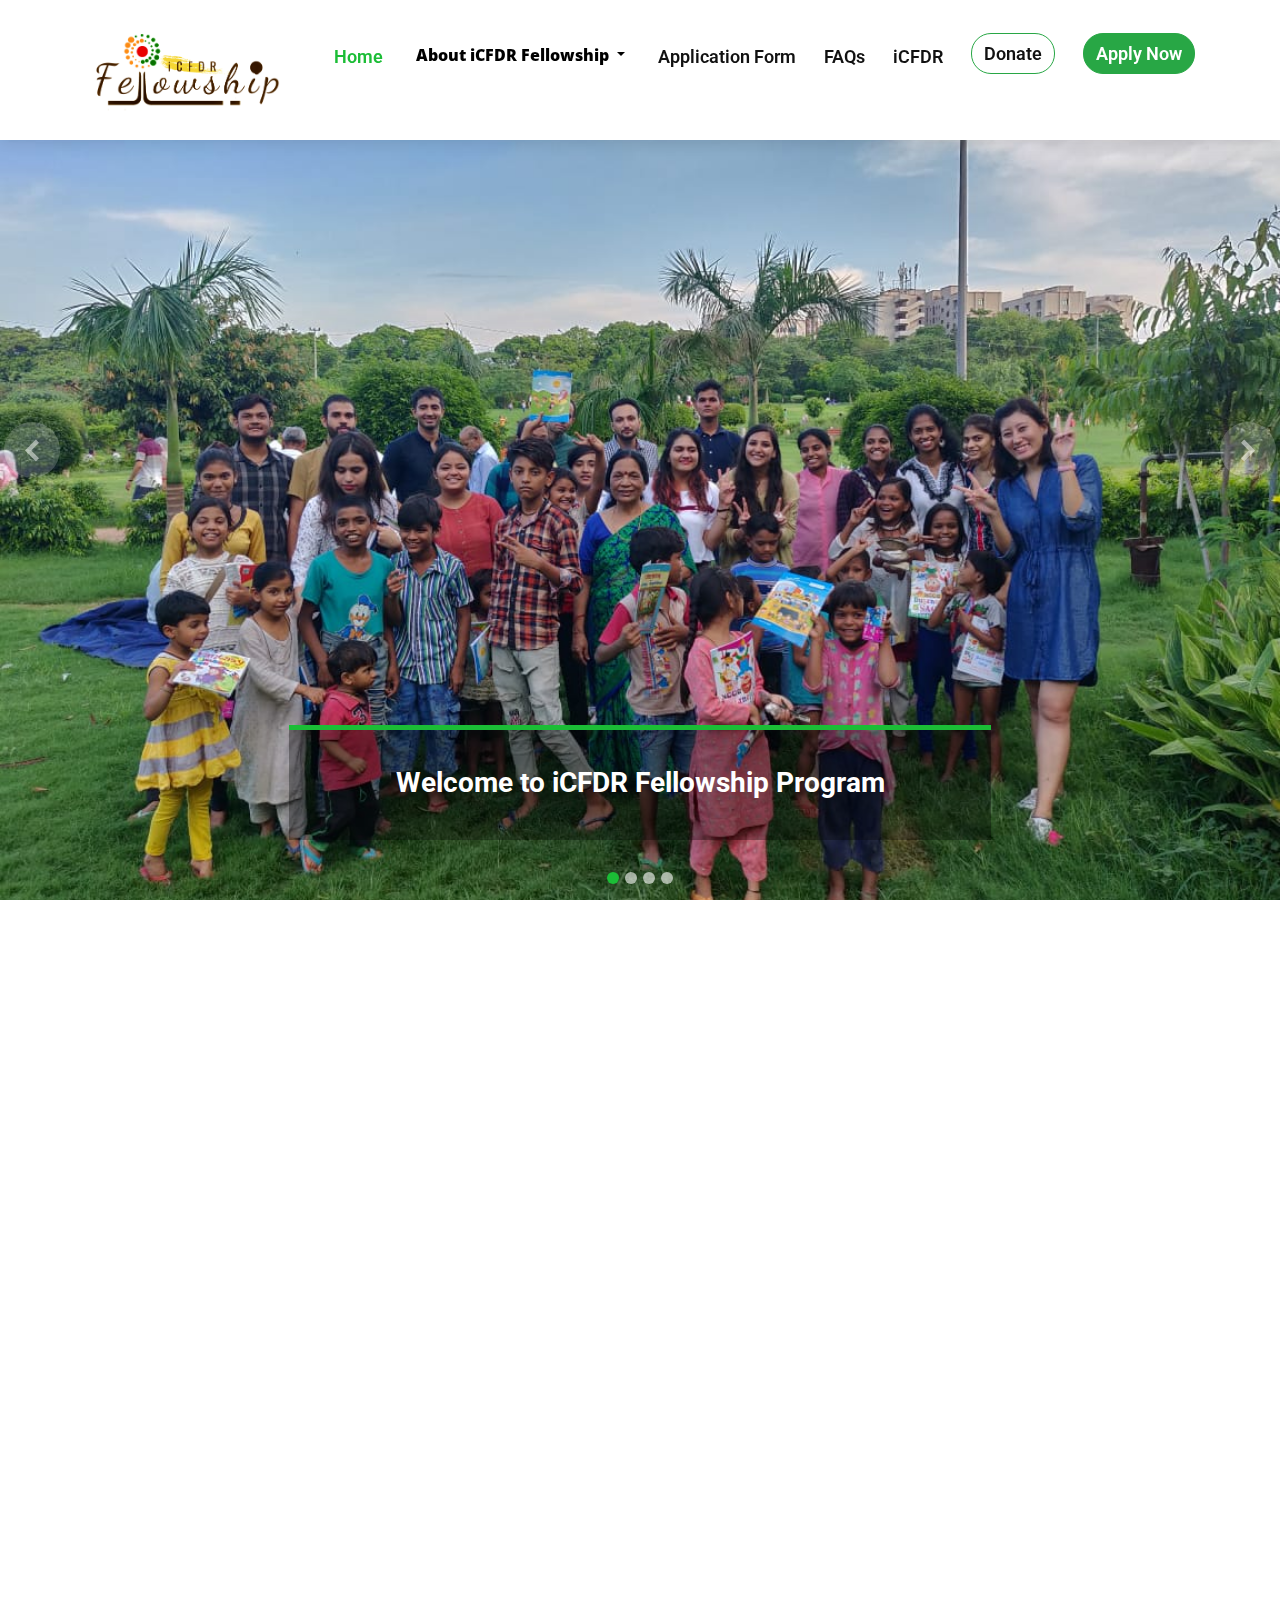
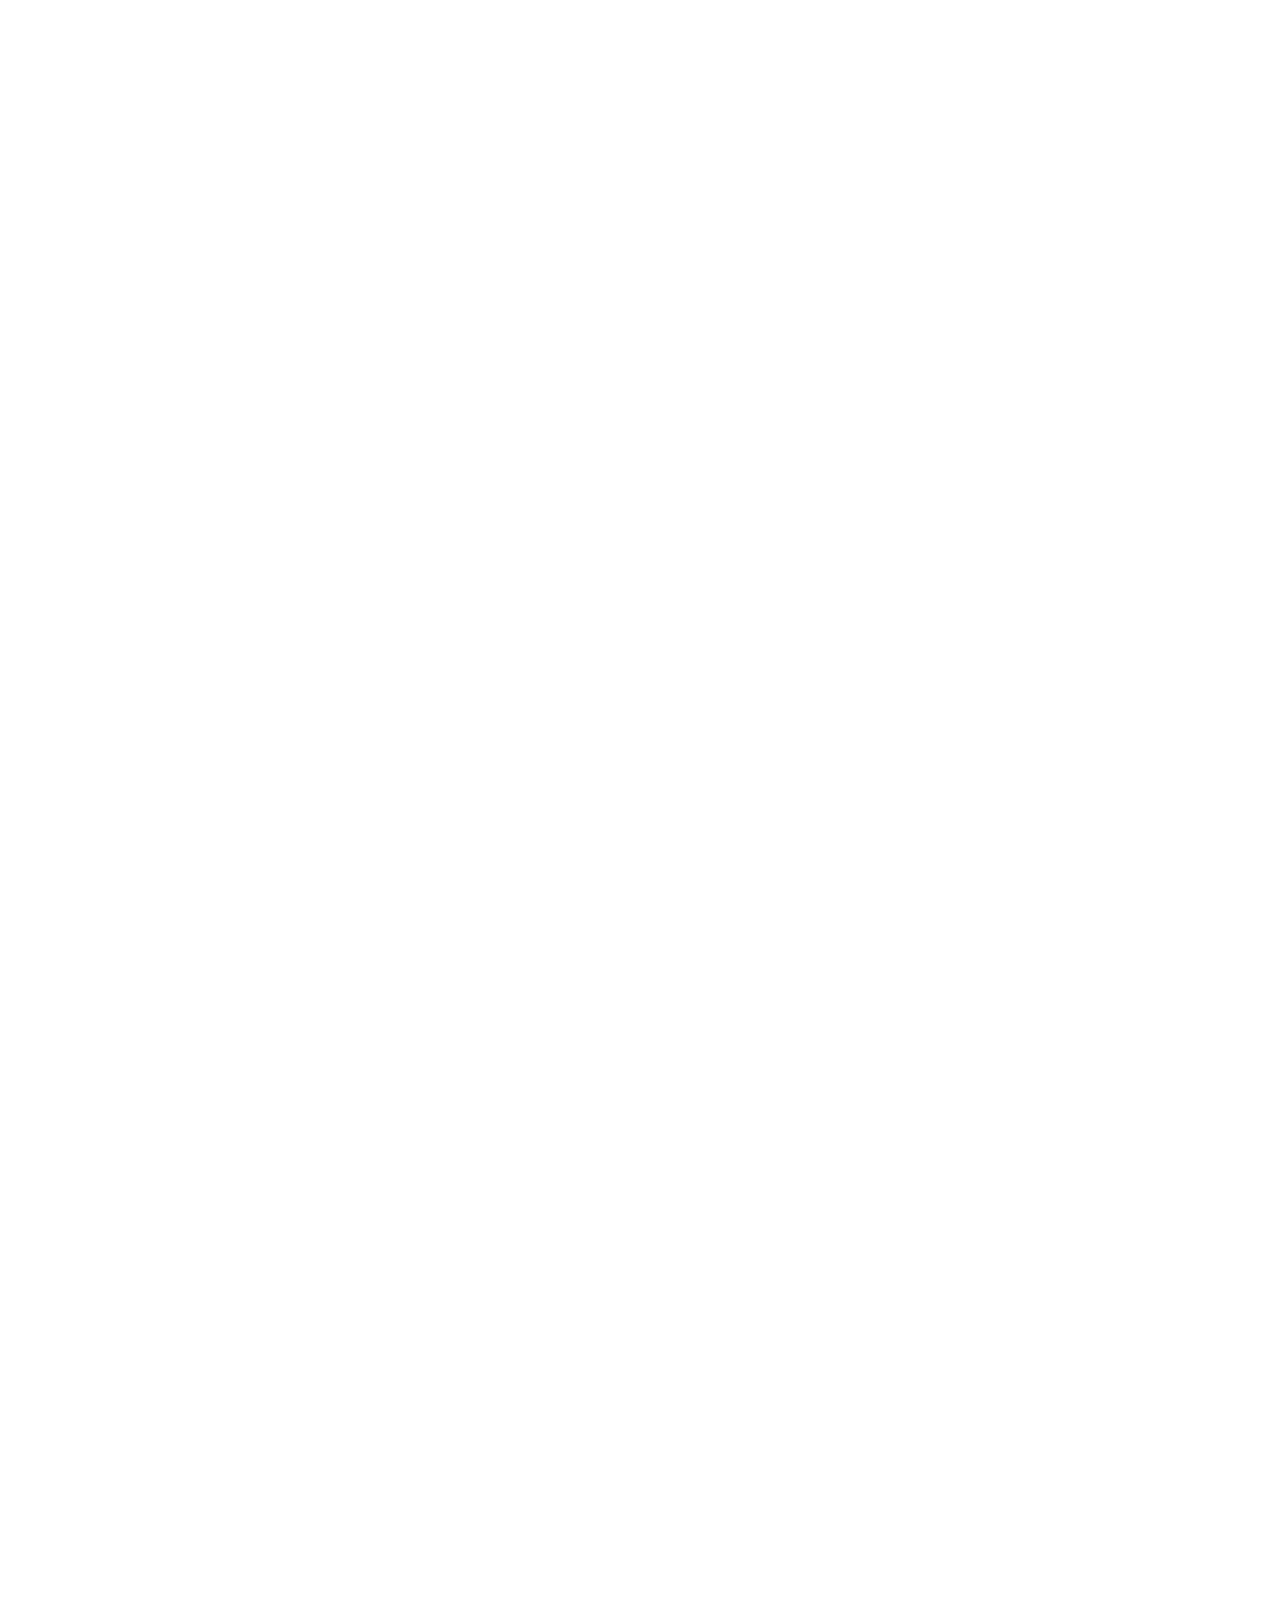
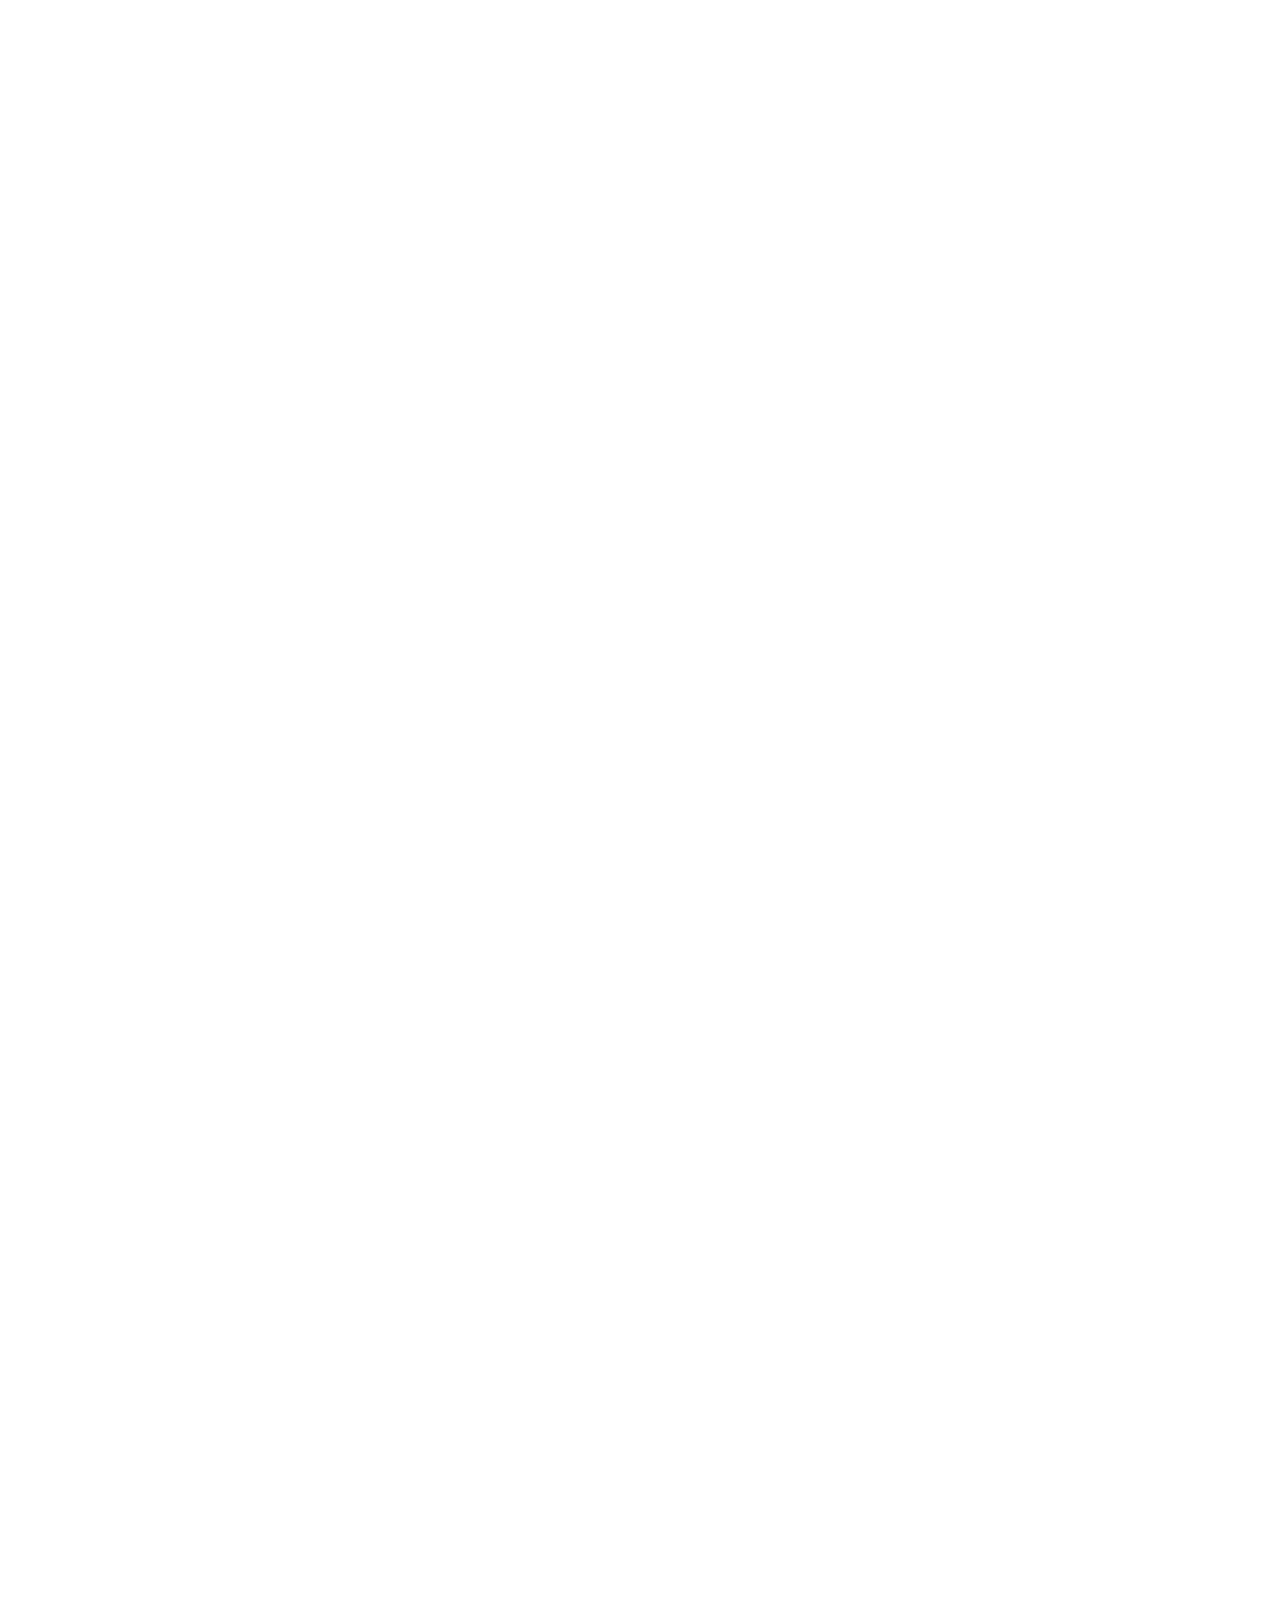
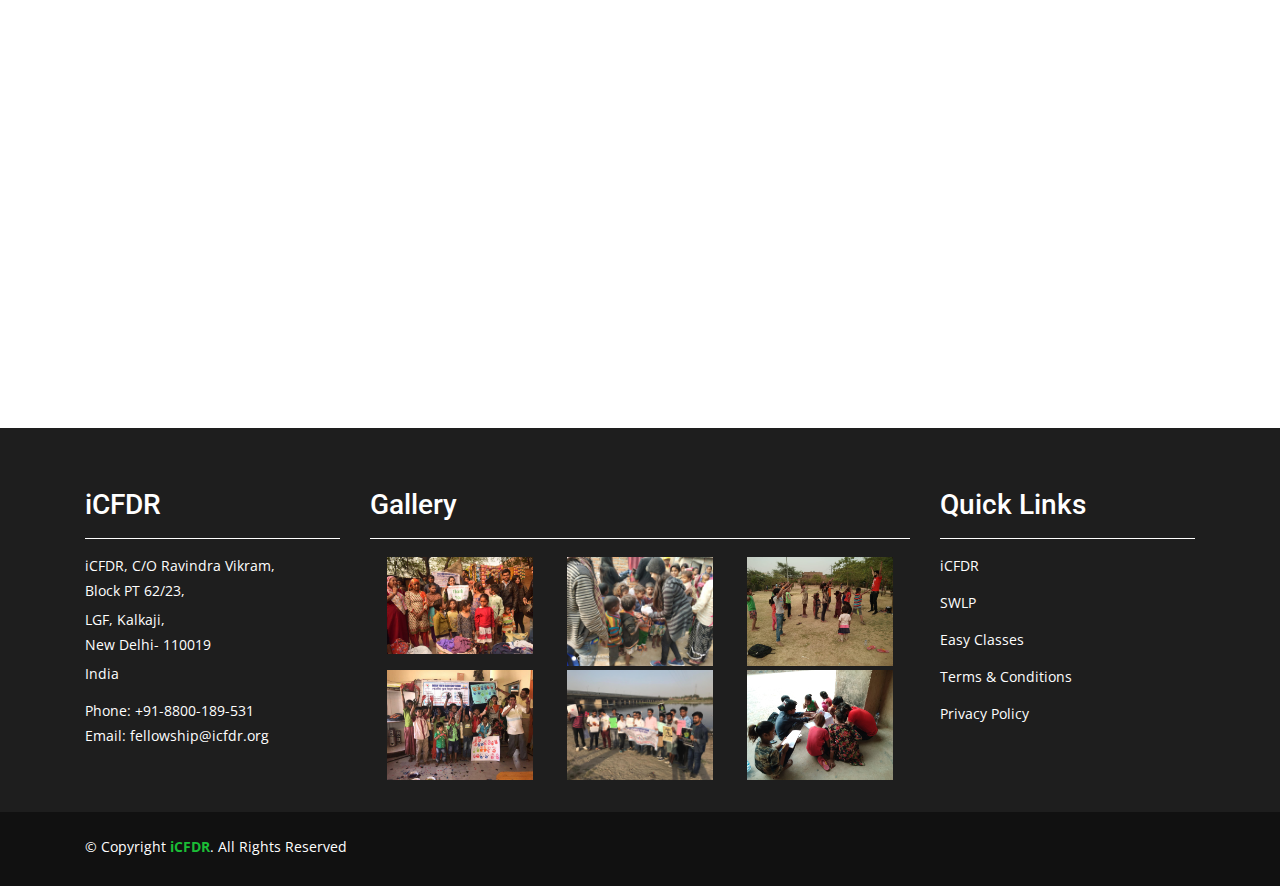
==== index.html @ 575a77e6 "Added anchor names for hyperlinking" ====
<!DOCTYPE html>
<html lang="en">

<head>
  <meta charset="utf-8">
  <meta content="width=device-width, initial-scale=1.0" name="viewport">

  <title>iCFDR Fellowship</title>
  <meta content="" name="descriptison">
  <meta content="" name="keywords">

  <!-- Favicons -->
  <link href="https://i.ibb.co/mSqZcq8/icon.png" rel="icon">
  <link href="assets/img/apple-touch-icon.png" rel="apple-touch-icon">

  <!-- Google Fonts -->
  <link
    href="https://fonts.googleapis.com/css?family=Open+Sans:300,300i,400,400i,600,600i,700,700i|Roboto:300,300i,400,400i,500,500i,600,600i,700,700i|Poppins:300,300i,400,400i,500,500i,600,600i,700,700i"
    rel="stylesheet">

  <!-- Vendor CSS Files -->
  <link href="assets/vendor/bootstrap/css/bootstrap.min.css" rel="stylesheet">
  <link href="assets/vendor/icofont/icofont.min.css" rel="stylesheet">
  <link href="assets/vendor/boxicons/css/boxicons.min.css" rel="stylesheet">
  <link href="assets/vendor/animate.css/animate.min.css" rel="stylesheet">
  <link href="assets/vendor/venobox/venobox.css" rel="stylesheet">
  <link href="assets/vendor/owl.carousel/assets/owl.carousel.min.css" rel="stylesheet">
  <link href="assets/vendor/aos/aos.css" rel="stylesheet">
  <link href="assets/vendor/remixicon/remixicon.css" rel="stylesheet">

  <!-- Template Main CSS File -->
  <link href="assets/css/style.css" rel="stylesheet">

  <script src="https://kit.fontawesome.com/182762e417.js" crossorigin="anonymous"></script>

  <!-- =======================================================
  * Template Name: Company - v2.1.0
  * Template URL: https://bootstrapmade.com/company-free-html-bootstrap-template/
  * Author: BootstrapMade.com
  * License: https://bootstrapmade.com/license/
  ======================================================== -->
</head>

<body>

  <!-- ======= Header ======= -->
  <header id="header" class="fixed-top">
    <div class="container d-flex align-items-center">


      <a href="index.html"><img src="./logos/logo.png"
          class="logo mr-auto img-fluid" style="height: 110px;"></img></a>

<span class="container" style="padding-top:25px;" id="apply_now_responsive">
       <a target="_blank" href="https://docs.google.com/forms/d/e/1FAIpQLScjmsFhGFSQAXRxg0xdZw5l-VmDMoYpfLx2IzyuXMkQI_7xFw/viewform"
        class="btn btn-success mb-4"
         style="color: white;
          border-radius: 20px;
    ">Apply Now <i class="fa fa-check" aria-hidden="true"></i></a>
     </span>
   
     <!-- Uncomment below if you prefer to use an image logo -->
      <!-- <a href="index.html" class="logo mr-auto"><img src="assets/img/logo.png" alt="" class="img-fluid"></a>-->

      <nav class="nav-menu d-none d-lg-block ml-auto">
        <ul>
          <li class="active"><a href="index.html">Home</a></li>
          <li class="responsive_pad">
            <div class="dropdown" id="drop_down">
              <button
              type="button"
              class="btn dropdown-toggle"
              data-toggle="dropdown"
            style="
            border-radius: 20px;
            margin-top: -5px;
            font-weight: 600;
            background: transparent;
            color: black;
            border: none;
            padding: 5px;
            "
              >
             <strong> About iCFDR Fellowship</strong>
             </button>
              <div class="dropdown-menu">
                <a class="dropdown-item" href="./why_be_a_fellow.html">About Fellowship</a>
                <a class="dropdown-item" href="./Team.html">Our Team</a>
           
              </div>
            </div>
          </li>
        
          <li><a href="form.html">Application Form</a></li>
          <li><a href="FAQs.html">FAQs</a></li>
          <li ><a href="about-icdfr.html" class="mb-3">iCFDR</a></li>
          <li class="responsive_pad"><a href="donate.html" class="btn btn-outline-success" style="border-radius: 20px; margin-top: -10px;" id="donate-nav-item">Donate</a></li>
          <li  class="responsive_pad1"><a target="_blank" href="https://docs.google.com/forms/d/e/1FAIpQLScjmsFhGFSQAXRxg0xdZw5l-VmDMoYpfLx2IzyuXMkQI_7xFw/viewform" class="btn btn-success mb-4" style="color: white; border-radius: 20px; margin-top: -10px;">Apply Now <i class="fa fa-arrow-right" aria-hidden="true"></i></a></li>
        
          <!-- <li><a href="contact.html">Contact</a></li> -->

        </ul>
      </nav>
      <!-- .nav-menu -->

      <!-- <div class="header-social-links">
        <a href="https://twitter.com/ICFDR" target="_blank" class="twitter"><i class="icofont-twitter"></i></a>
        <a href="https://www.youtube.com/ngoicfdr" target="_blank" class="youtube"><i class="icofont-youtube"></i></a>
        <a href="https://www.facebook.com/ngoICFDR" target="_blank" class="facebook"><i class="icofont-facebook"></i></a>
        <a href="https://www.linkedin.com/company/icfdr" target="_blank" class="linkedin"><i class="icofont-linkedin"></i></i></a>
      </div> -->

    </div>


  
   
      <!-- <div class="col m-auto text-center"><a target="_blank" href="https://docs.google.com/forms/d/e/1FAIpQLScjmsFhGFSQAXRxg0xdZw5l-VmDMoYpfLx2IzyuXMkQI_7xFw/viewform" class="btn btn-success px-4 py-2" style="color: white; border-radius: 20px;" >Apply Now <i class="fa fa-arrow-right" aria-hidden="true"></i></a></div>
 -->


  </header><!-- End Header -->
<style>
  h2{
    text-align: center;
  }
</style>
  <!-- ======= Hero Section ======= -->
  <section id="hero">
    <div id="heroCarousel" class="carousel slide carousel-fade" data-ride="carousel">

      <div class="carousel-inner" role="listbox">

        <!-- Slide 1 -->
        <div class="carousel-item active" style="background-image: url(assets/img/slide1.jpeg);">
          <div class="carousel-container">
            <div class="carousel-content animate__animated animate__fadeInUp">
              <p>
            <h2>  Welcome to iCFDR Fellowship Program</h2>


              </p>

            </div>
          </div>
        </div>

        <!-- Slide 2 -->
        <div class="carousel-item " style="background-image: url(assets/img/slide-2.jpeg);">
          <div class="carousel-container">
            <div class="carousel-content animate__animated animate__fadeInUp">

              <p>
             <h2>   Igniting Minds. Inspiring Actions.</h2>

              </p>

            </div>
          </div>
        </div>

        <!-- Slide 3 -->
        <div class="carousel-item " style="background-image: url(assets/img/slide3.jpeg);">
          <div class="carousel-container">
            <div class="carousel-content animate__animated animate__fadeInUp">

              <p>
              <h2>Be a Change Agent</h2>

              </p>

            </div>
          </div>
        </div>

        <!-- Slide 4 -->
        <div class="carousel-item " style="background-image: url(assets/img/slide4.jpeg);">
          <div class="carousel-container">
            <div class="carousel-content animate__animated animate__fadeInUp">

              <p>
              <h2>Join the Team Now</h2>

              </p>

            </div>
          </div>
        </div>

      </div>

      <a class="carousel-control-prev" href="#heroCarousel" role="button" data-slide="prev">
        <span class="carousel-control-prev-icon icofont-simple-left" aria-hidden="true"></span>
        <span class="sr-only">Previous</span>
      </a>

      <a class="carousel-control-next" href="#heroCarousel" role="button" data-slide="next">
        <span class="carousel-control-next-icon icofont-simple-right" aria-hidden="true"></span>
        <span class="sr-only">Next</span>
      </a>

      <ol class="carousel-indicators" id="hero-carousel-indicators"></ol>

    </div>
  </section><!-- End Hero -->

  <main id="main">
    <style>
      h3,
      h2:hover {
        transition-duration: 0.4s;
        color: #2ae149;
      }

      .text-li:hover {
        transition-duration: 0.4s;
        background-color: #2ae149;
        color: #fff;
        border-radius: 15px;

      }
    </style>
    <!-- ======= About Us Section ======= -->
    <section id="about-us" class="about-us">
      <div class="container" data-aos="fade-up">

        <div class="section-title">
          <h2>WHAT DOES THE FELLOWSHIP DEMAND FROM YOU?</strong></h2>
        </div>

        <div class="row content">
        
          <div class="col pt-4 pt-lg-0" data-aos="fade-left" s>

            <ul>
              <li class="text-li">
                <i class="ri-check-double-line"></i>

                Should be able to exclusively allocate at least 12 hours in a week- 7 hours on the weekends (3.5 hours
                on each day), and the remaining 5 hours can be flexibly distributed throughout the weekdays (Monday to
                Friday)
              </li>
              <li class="text-li"><i class="ri-check-double-line"></i>Should be able to deal empathetically and
                compassionately with all the kids, by creating a non-judgemental and positive learning environment.
              </li>
              <li class="text-li"><i class="ri-check-double-line"></i>Should be able to carefully analyse the psychology
                of the children.</li>

              <li class="text-li"><i class="ri-check-double-line"></i>Should go beyond textbook teaching, by encouraging
                the children to think creatively.
              </li>

              <li class="text-li"><i class="ri-check-double-line"></i>Should teach the children important life skills
                and soft skills to make them better and self-reliant individuals contributing positively to society.
                (Aiming at holistic development of the children)
              </li>

            </ul>
            <p class="font-italic">

            </p>
          </div>
        </div>

      </div>
    </section><!-- End About Us Section -->

    <!-- ======= Selection Process Section ======= -->
    <section id="selection" class="about-us">
      <div class="container" data-aos="fade-up">

        <div class="section-title">
          <h2>SELECTION PROCESS</strong></h2>
        </div>

        <div class="container-selection-process">
          <ol class="step-list">
            <li class="step-list__item">
              <div class="step-list__item__inner">
                <div class="content">
                  <div class="body">
                    <h2><a name="eligibility">Eligibility</a></h2>
                    <p>Final year of graduation degree & after graduation in any discipline from a recognized
                      university.</p>
                    <p>Location - Delhi</p>
                    <p>Age - 21 to 32 years</p>
                  </div>

                  <div class="icon">
                    <!-- <i class="fa fa-book card-img-top text-success" style="font-size: 75px; padding-right: 10px;"></i> -->
                    <!-- <img src="https://s3-us-west-2.amazonaws.com/s.cdpn.io/13060/check-circle.svg" alt="Check" /> -->

                    <img src="./gif/book.gif" alt="">
                  </div>
                </div>
              </div>
            </li>
            <li class="step-list__item">
              <div class="step-list__item__inner">
                <div class="content">
                  <div class="body">
                    <h2>Submission of online form</h2>
                    <p>You are expected to fill the fellowship program form and submit it with a detailed resume along
                      with a two minutes long clip of yourself explaining why you want to become a fellow. Make sure you
                      express yourself thoroughly in the form, this helps us filter out the best and the most deserving
                      candidates.</p>
                  </div>

                  <div class="icon">
                    <!-- <i class="fa fa-internet-explorer card-img-top text-success" aria-hidden="true" style="font-size: 75px;"></i> -->

                    <!-- <img src="https://s3-us-west-2.amazonaws.com/s.cdpn.io/13060/mail_outline_copy.svg" alt="Check" /> -->
                    <img src="./gif/globe.gif" alt="">
                  </div>
                </div>
              </div>
            </li>
            <li class="step-list__item">
              <div class="step-list__item__inner">
                <div class="content">
                  <div class="body">
                    <h2>Telephonic Interview</h2>
                    <p>Telephonic Interview Based on application submitted, if you are shortlisted,you will
                      receive a confirmation mail for the next stage, i.e. the telephonic interview. You may be asked to
                      switch to either voice call or video call, depending on the demands of the situation.</p>
                  </div>

                  <div class="icon">
                    <!-- <i class="fas fa-phone-alt" style="font-size: 75px;"></i> -->
                    <!-- <img src="https://s3-us-west-2.amazonaws.com/s.cdpn.io/13060/graph.svg" alt="Check" /> -->
                    <img src="./gif/phonelink-ring.gif" alt="">
                  </div>
                </div>
              </div>
            </li>
            <li class="step-list__item">
              <div class="step-list__item__inner">
                <div class="content">
                  <div class="body">
                    <h2>On field test</h2>
                    <p>The candidates shortlisted from the interview process will be invited to perform an on field test
                      to observe their interaction with the kids and examine their capabilities.</p>
                  </div>

                  <div class="icon">
                    <!-- <img src="https://s3-us-west-2.amazonaws.com/s.cdpn.io/13060/calendar.svg" alt="Check" /> -->
                    <img src="./gif/place-marker.gif" alt="">
                  </div>
                </div>
              </div>
            </li>
            <li class="step-list__item">
              <div class="step-list__item__inner">
                <div class="content">
                  <div class="body">
                    <h2>Final Round</h2>
                    <p>The final round will be a personal meeting with the Chief Mentor and Founder of iCFDR.</p>
                  </div>

                  <div class="icon">
                    <img src="./gif/guarantee.gif" alt="">
                    <!-- <img src="https://s3-us-west-2.amazonaws.com/s.cdpn.io/13060/heart.svg" alt="Check" /> -->
                  </div>
                </div>
              </div>
            </li>
            <li class="step-list__item">
              <div class="step-list__item__inner">
                <div class="content">
                  <div class="body">
                    <h2>On Boarding</h2>
                    <p>The candidates who clear all the above stated stages and are found to be suitable for the
                      position will be put on board and officially be selected as a fellow</p>
                  </div>

                  <div class="icon">
                    <!-- <img src="https://s3-us-west-2.amazonaws.com/s.cdpn.io/13060/heart.svg" alt="Check" /> -->
                    <img src="./gif/flag.gif" alt="">
                  </div>
                </div>
              </div>
            </li>
          </ol>
        </div>
    </section><!-- End Selection Process Section -->


    <section id="about-us" class="about-us">
      <div class="container" data-aos="fade-up">

        <div class="section-title">
          <h2>Founder's Message</strong></h2>
        </div>

        <div class="row content">
          <div class="col-lg-6 text-center d-flex align-items-center" data-aos="fade-right">
            <div>
              <img class="img-fluid rounded-circle mb-3" src="https://easyclasses.icfdr.org/static/images/founder.webp"
                style="width: 70%;" alt="founder of icfdr">
              <p><i>Founder of iCFDR</i></p>
            </div>

          </div>
          <div class="col-lg-6 pt-4 pt-lg-0" data-aos="fade-left">
            <style>
              .founder-text p {
                text-align: justify;
              }

              .founder-text:hover {
                transition-duration: 0.4s;
                border-radius: 5px;

              }
            </style>
            <div class="text-justify founder-text">
              <p>The idea initially was to dedicate my life to working on the rural-urban divide, which has gradually
                evolved. Now finding its anchor in pockets of disparity in urban centers, research and humanitarian
                work. That being said, iCFDR has grown by leaps and bounds. </p>
              <p>iCFDR was formed to ensure that those at disadvantage don't give up their rights due to their
                socio-economic background. In an extension of our Easy Classes, in slums of Delhi, we have carefully
                planned the iCFDR Fellowship. The program is suited for both working professionals and students
                motivated to be change agents, to contribute towards a more equal society, and build a brighter future.
              </p>
              <p>Keeping in mind the changing dynamics in society and also ensuring fellows have balanced lives, the
                program is rooted in our ethos of promoting volunteerism. We are very grateful for the love and support
                from everyone who all have made the efforts at iCFDR possible.</p>
              <p>If you are willing and passionate, please fill the application in our strive for a better society and
                become a social change maker.</p>
              <p>Best wishes and regards,</p>
              <p>Adv Ravindra Vikram</p>
            </div>
          </div>
        </div>
    </section>






  </main><!-- End #main -->

  <!-- ======= Footer ======= -->
  <footer id="footer">

    <div class="footer-top">
      <div class="container">
        <div class="row">

          <div class="col-lg-3">
            <h3 class="text-white">iCFDR</h3>
            <hr>
            <p class="mb-1">
              iCFDR, C/O Ravindra Vikram,
            </p>
            <p class="mb-2">Block PT 62/23,</p>
              <p class="mb-1"> LGF, Kalkaji, 
              </p><p class="mb-2"> New Delhi- 110019</p>
              <p>
                India
              </p>
              <p class="mb-1">
                Phone: +91-8800-189-531
              </p> 
              <p>
                Email: fellowship@icfdr.org
              </p>
            </p>
          
           
          </div>
           <!--Gallery-->
        <div class="col" style="margin: 0 auto;">
          <h3 class="text-white">Gallery</h3>
          <hr>
          <div class="container">
            <div class="row">
         <div class="col-md-4" >
         <img class="img-fluid" src="./footer-imgs/f2.jpg" style="padding:2px;" />
         </div>
         <div class="col-md-4">
          <img class="img-fluid" src="./footer-imgs/f2.jpeg" style="padding:2px;" />
          </div>
          <div class="col-md-4">
            <img class="img-fluid" src="./footer-imgs/f5.jpeg" style="padding:2px;" />
            </div>
            </div>
            <div class="row">
              <div class="col-md-4">
              <img class="img-fluid" src="./footer-imgs/f3.jpg" style="padding:2px;" />
              </div>
              <div class="col-md-4">
               <img class="img-fluid" src="./footer-imgs/f4.jpg" style="padding:2px;" />
               </div>

               <div class="col-md-4">
                <img class="img-fluid" src="./footer-imgs/f7.jpeg" style="padding:2px;" />
                </div>
                 </div>
                 
          </div>
          </div>
          <div class="col-lg-3">
            <h3 class="text-white">Quick Links</h3>
            <hr>
            
              <p>
                <a class="text-white" href="https://icfdr.org/">iCFDR</a>
              </p>
              <p>
                <a class="text-white" href="https://swlp.icfdr.org/">SWLP</a>
              </p>
              <p>
                <a class="text-white" href="http://easyclasses.icfdr.org/">Easy Classes</a>
              </p>
              <p>
                <a class="text-white" href="Terms-Conditions.html">Terms & Conditions</a>
              </p>
              <p>
                <a class="text-white" href="Privacy-Policy.html">Privacy Policy</a>
              </p>
          
            
            
            
          </div>
        
        </div>
      </div>
    </div>

    <div class="container d-md-flex py-4">

      <div class="mr-md-auto text-center text-md-left">
        <div class="copyright">
          &copy; Copyright <strong><span><a href="https://icfdr.org">iCFDR</a></span></strong>. All Rights Reserved
        </div>
        <div class="credits">
          <!-- All the links in the footer should remain intact. -->
          <!-- You can delete the links only if you purchased the pro version. -->
          <!-- Licensing information: https://bootstrapmade.com/license/ -->
          <!-- Purchase the pro version with working PHP/AJAX contact form: https://bootstrapmade.com/company-free-html-bootstrap-template/ -->

        </div>
      </div>
      <!-- <div class="social-links text-center text-md-right pt-3 pt-md-0">
        <a href="https://twitter.com/ICFDR" target="_blank" class="twitter"><i class="icofont-twitter"></i></a>
        <a href="https://www.youtube.com/ngoicfdr" target="_blank" class="youtube"><i class="icofont-youtube"></i></a>
        <a href="https://www.facebook.com/ngoICFDR" target="_blank" class="facebook"><i
            class="icofont-facebook"></i></a>
        <a href="https://www.linkedin.com/company/icfdr" target="_blank" class="linkedin"><i
            class="icofont-linkedin"></i></i></a>
            <a href=" https://www.instagram.com/icfdrfellowship 
            " target="_blank" class="instagram"><i
              class="icofont-instagram"></i></i></a>
      </div> -->
    </div>
  </footer><!-- End Footer -->
  

  <a href="#" class="back-to-top back-to-top-icon ml-4"><i class="icofont-simple-up"></i></a>
  <a href=" https://twitter.com/icfdrfellowship " target="_blank" class="twitter social-icon social-icon-twitter"><i class="icofont-twitter"></i></a>
  <a href="https://www.youtube.com/ngoicfdr" target="_blank" class="youtube social-icon social-icon-youtube"><i class="icofont-youtube"></i></a>
  <a href="https://m.facebook.com/icfdrfellowship/" target="_blank" class="facebook social-icon social-icon-fb"><i class="icofont-facebook"></i></a>
  <a href="https://www.linkedin.com/company/icfdr" target="_blank" class="linkedin social-icon social-icon-linkedin"><i class="icofont-linkedin"></i></i></a>
  <a href=" https://www.instagram.com/icfdrfellowship" target="_blank" class="instagram social-icon social-icon-instagram"><i class="icofont-instagram"></i></i></a>
  


  <!-- Vendor JS Files -->
  <script src="assets/vendor/jquery/jquery.min.js"></script>
  <script src="assets/vendor/bootstrap/js/bootstrap.bundle.min.js"></script>
  <script src="assets/vendor/jquery.easing/jquery.easing.min.js"></script>
  <script src="assets/vendor/php-email-form/validate.js"></script>
  <script src="assets/vendor/jquery-sticky/jquery.sticky.js"></script>
  <script src="assets/vendor/isotope-layout/isotope.pkgd.min.js"></script>
  <script src="assets/vendor/venobox/venobox.min.js"></script>
  <script src="assets/vendor/waypoints/jquery.waypoints.min.js"></script>
  <script src="assets/vendor/owl.carousel/owl.carousel.min.js"></script>
  <script src="assets/vendor/aos/aos.js"></script>

  <!-- Template Main JS File -->
  <script src="assets/js/main.js"></script>

</body>

</html>
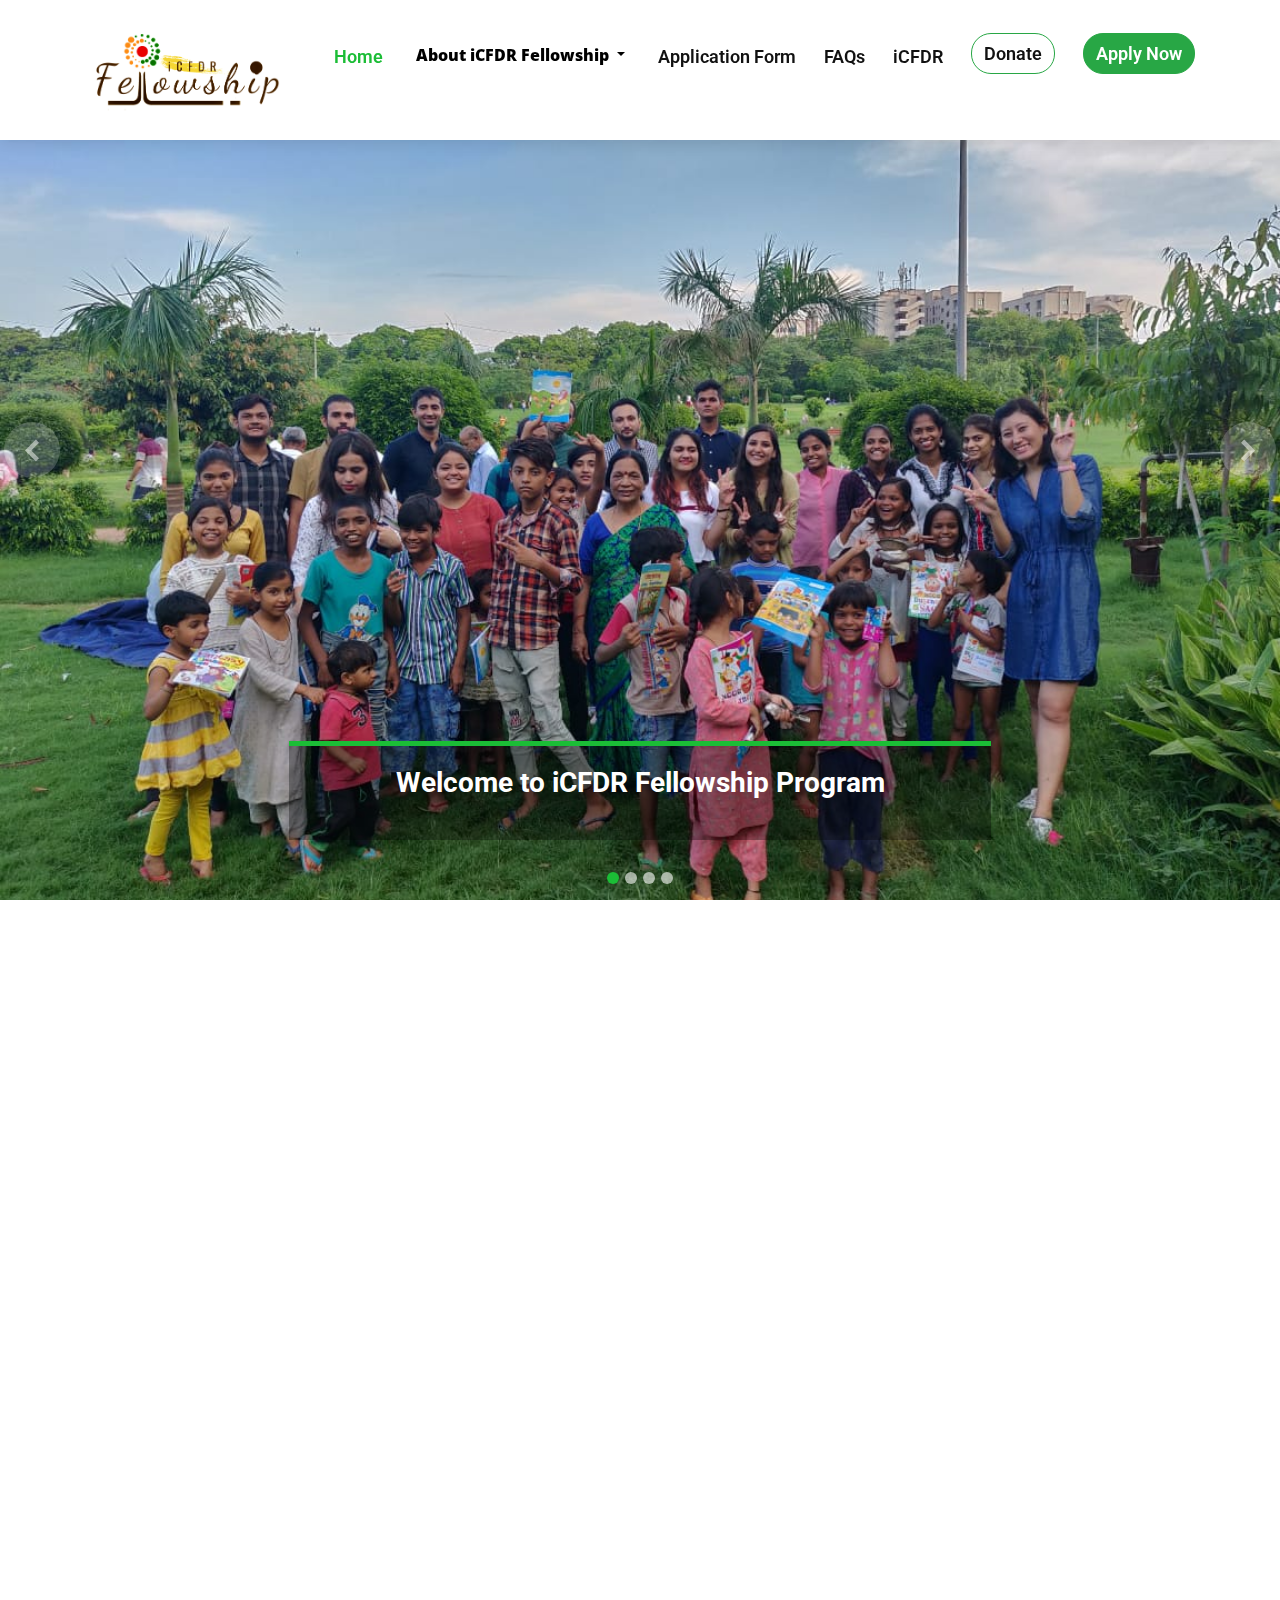
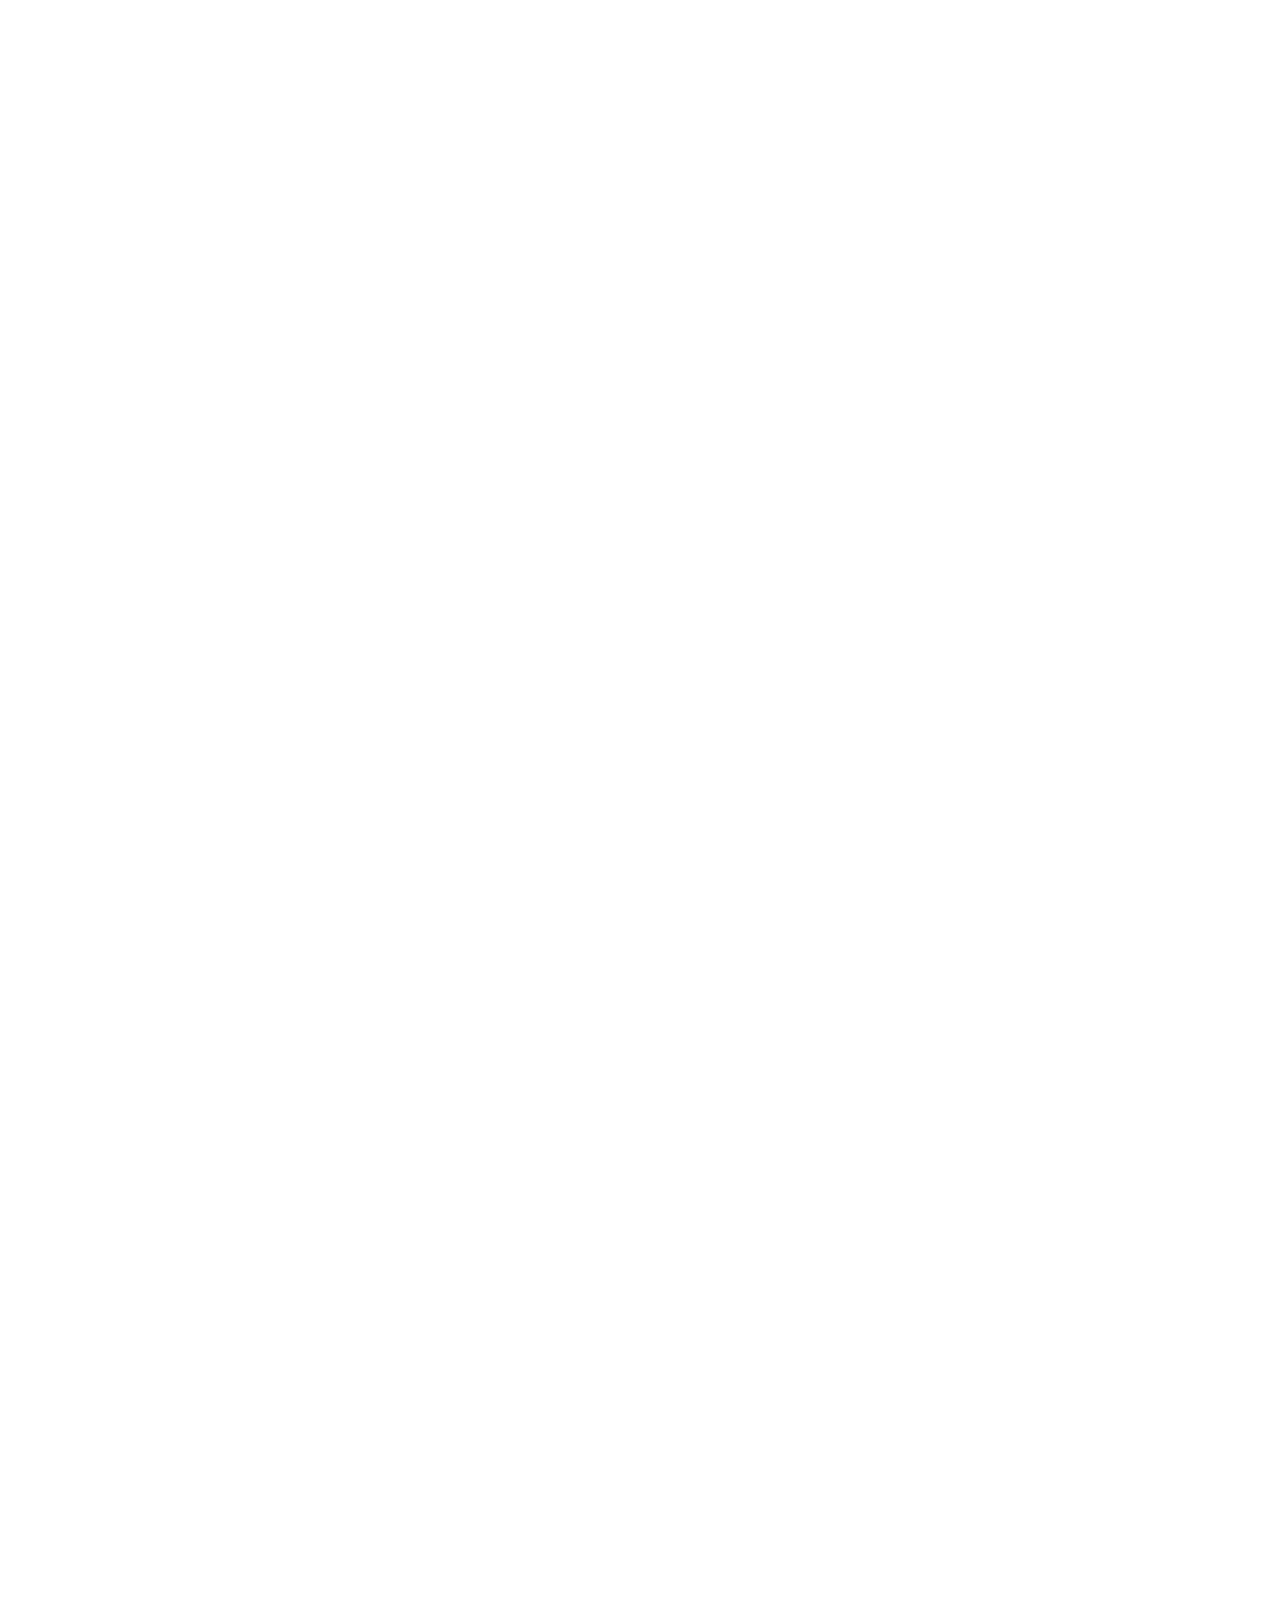
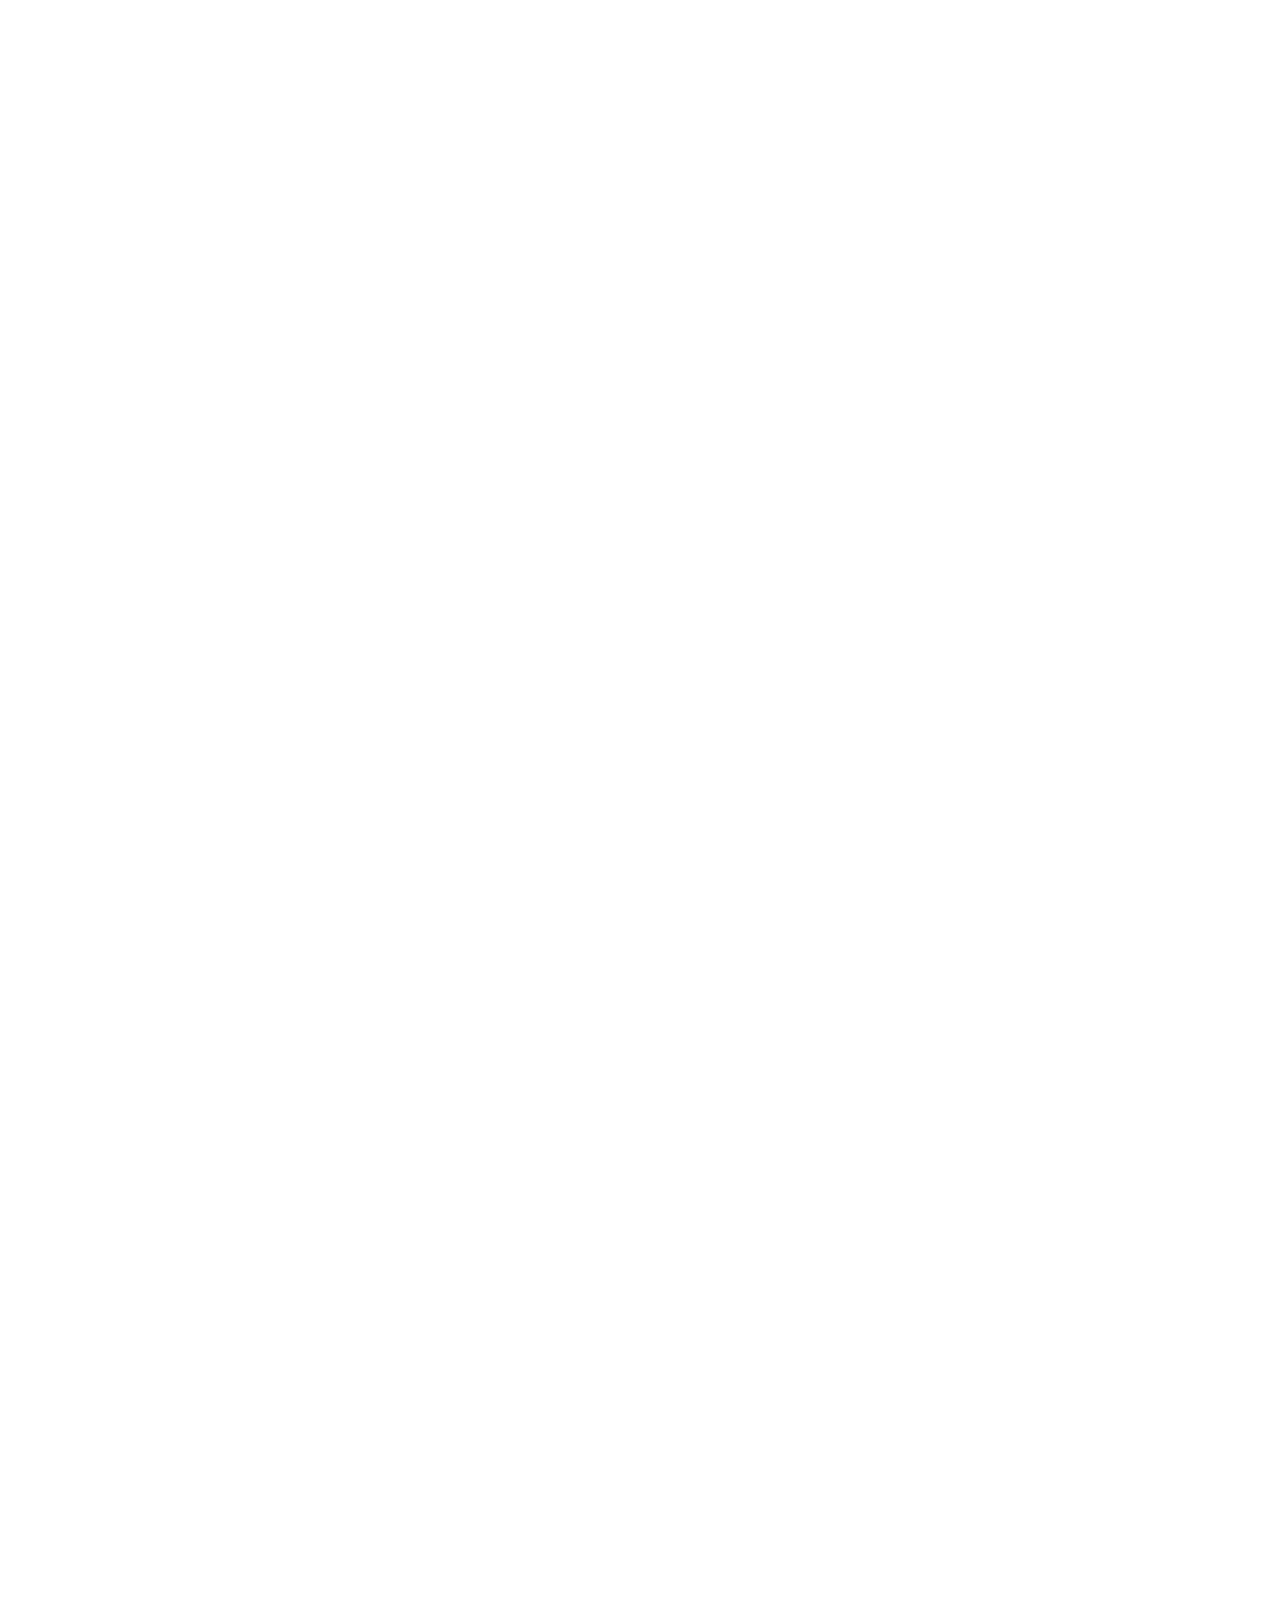
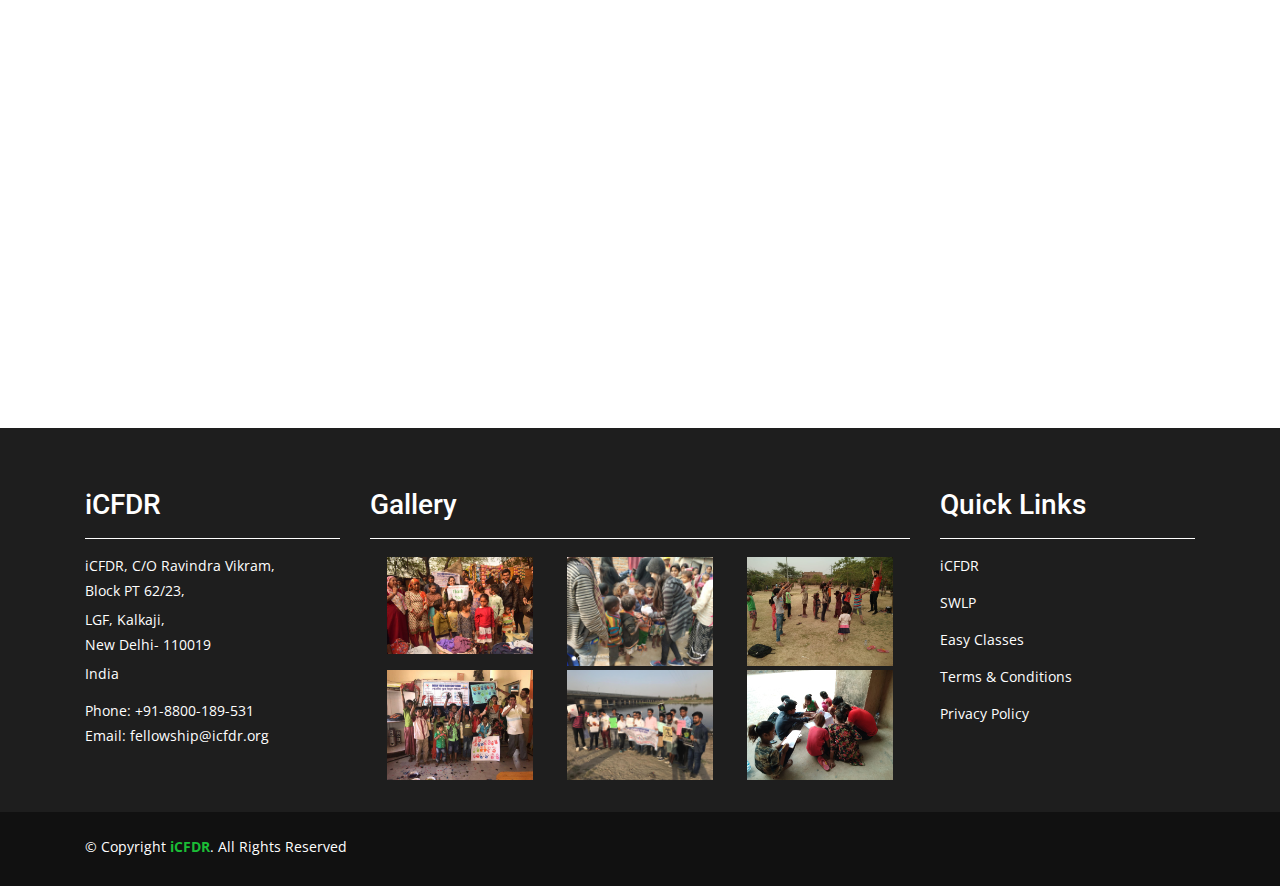
==== commit 4558f05f: "icon is removed" ====
--- a/index.html
+++ b/index.html
@@ -1,510 +1,599 @@
 <!DOCTYPE html>
 <html lang="en">
-
-<head>
-  <meta charset="utf-8">
-  <meta content="width=device-width, initial-scale=1.0" name="viewport">
-
-  <title>iCFDR Fellowship</title>
-  <meta content="" name="descriptison">
-  <meta content="" name="keywords">
-
-  <!-- Favicons -->
-  <link href="https://i.ibb.co/mSqZcq8/icon.png" rel="icon">
-  <link href="assets/img/apple-touch-icon.png" rel="apple-touch-icon">
-
-  <!-- Google Fonts -->
-  <link
-    href="https://fonts.googleapis.com/css?family=Open+Sans:300,300i,400,400i,600,600i,700,700i|Roboto:300,300i,400,400i,500,500i,600,600i,700,700i|Poppins:300,300i,400,400i,500,500i,600,600i,700,700i"
-    rel="stylesheet">
-
-  <!-- Vendor CSS Files -->
-  <link href="assets/vendor/bootstrap/css/bootstrap.min.css" rel="stylesheet">
-  <link href="assets/vendor/icofont/icofont.min.css" rel="stylesheet">
-  <link href="assets/vendor/boxicons/css/boxicons.min.css" rel="stylesheet">
-  <link href="assets/vendor/animate.css/animate.min.css" rel="stylesheet">
-  <link href="assets/vendor/venobox/venobox.css" rel="stylesheet">
-  <link href="assets/vendor/owl.carousel/assets/owl.carousel.min.css" rel="stylesheet">
-  <link href="assets/vendor/aos/aos.css" rel="stylesheet">
-  <link href="assets/vendor/remixicon/remixicon.css" rel="stylesheet">
-
-  <!-- Template Main CSS File -->
-  <link href="assets/css/style.css" rel="stylesheet">
-
-  <script src="https://kit.fontawesome.com/182762e417.js" crossorigin="anonymous"></script>
-
-  <!-- =======================================================
+  <head>
+    <meta charset="utf-8" />
+    <meta content="width=device-width, initial-scale=1.0" name="viewport" />
+
+    <title>iCFDR Fellowship</title>
+    <meta content="" name="descriptison" />
+    <meta content="" name="keywords" />
+
+    <!-- Favicons -->
+    <link href="https://i.ibb.co/mSqZcq8/icon.png" rel="icon" />
+    <link href="assets/img/apple-touch-icon.png" rel="apple-touch-icon" />
+
+    <!-- Google Fonts -->
+    <link
+      href="https://fonts.googleapis.com/css?family=Open+Sans:300,300i,400,400i,600,600i,700,700i|Roboto:300,300i,400,400i,500,500i,600,600i,700,700i|Poppins:300,300i,400,400i,500,500i,600,600i,700,700i"
+      rel="stylesheet"
+    />
+
+    <!-- Vendor CSS Files -->
+    <link
+      href="assets/vendor/bootstrap/css/bootstrap.min.css"
+      rel="stylesheet"
+    />
+    <link href="assets/vendor/icofont/icofont.min.css" rel="stylesheet" />
+    <link href="assets/vendor/boxicons/css/boxicons.min.css" rel="stylesheet" />
+    <link href="assets/vendor/animate.css/animate.min.css" rel="stylesheet" />
+    <link href="assets/vendor/venobox/venobox.css" rel="stylesheet" />
+    <link
+      href="assets/vendor/owl.carousel/assets/owl.carousel.min.css"
+      rel="stylesheet"
+    />
+    <link href="assets/vendor/aos/aos.css" rel="stylesheet" />
+    <link href="assets/vendor/remixicon/remixicon.css" rel="stylesheet" />
+
+    <!-- Template Main CSS File -->
+    <link href="assets/css/style.css" rel="stylesheet" />
+
+    <script
+      src="https://kit.fontawesome.com/182762e417.js"
+      crossorigin="anonymous"
+    ></script>
+
+    <!-- =======================================================
   * Template Name: Company - v2.1.0
   * Template URL: https://bootstrapmade.com/company-free-html-bootstrap-template/
   * Author: BootstrapMade.com
   * License: https://bootstrapmade.com/license/
   ======================================================== -->
-</head>
-
-<body>
-
-  <!-- ======= Header ======= -->
-  <header id="header" class="fixed-top">
-    <div class="container d-flex align-items-center">
-
-
-      <a href="index.html"><img src="./logos/logo.png"
-          class="logo mr-auto img-fluid" style="height: 110px;"></img></a>
-
-<span class="container" style="padding-top:25px;" id="apply_now_responsive">
-       <a target="_blank" href="https://docs.google.com/forms/d/e/1FAIpQLScjmsFhGFSQAXRxg0xdZw5l-VmDMoYpfLx2IzyuXMkQI_7xFw/viewform"
-        class="btn btn-success mb-4"
-         style="color: white;
-          border-radius: 20px;
-    ">Apply Now <i class="fa fa-check" aria-hidden="true"></i></a>
-     </span>
-   
-     <!-- Uncomment below if you prefer to use an image logo -->
-      <!-- <a href="index.html" class="logo mr-auto"><img src="assets/img/logo.png" alt="" class="img-fluid"></a>-->
-
-      <nav class="nav-menu d-none d-lg-block ml-auto">
-        <ul>
-          <li class="active"><a href="index.html">Home</a></li>
-          <li class="responsive_pad">
-            <div class="dropdown" id="drop_down">
-              <button
-              type="button"
-              class="btn dropdown-toggle"
-              data-toggle="dropdown"
-            style="
-            border-radius: 20px;
-            margin-top: -5px;
-            font-weight: 600;
-            background: transparent;
-            color: black;
-            border: none;
-            padding: 5px;
-            "
+  </head>
+
+  <body>
+    <!-- ======= Header ======= -->
+    <header id="header" class="fixed-top">
+      <div class="container d-flex align-items-center">
+        <a href="index.html"
+          ><img
+            src="./logos/logo.png"
+            class="logo mr-auto img-fluid"
+            style="height: 110px;"
+        /></a>
+
+        <span
+          class="container"
+          style="padding-top: 25px;"
+          id="apply_now_responsive"
+        >
+          <a
+            target="_blank"
+            href="https://docs.google.com/forms/d/e/1FAIpQLScjmsFhGFSQAXRxg0xdZw5l-VmDMoYpfLx2IzyuXMkQI_7xFw/viewform"
+            class="btn btn-success mb-4"
+            style="color: white; border-radius: 20px;"
+            >Apply Now <i class="fa fa-check" aria-hidden="true"></i
+          ></a>
+        </span>
+
+        <!-- Uncomment below if you prefer to use an image logo -->
+        <!-- <a href="index.html" class="logo mr-auto"><img src="assets/img/logo.png" alt="" class="img-fluid"></a>-->
+
+        <nav class="nav-menu d-none d-lg-block ml-auto">
+          <ul>
+            <li class="active"><a href="index.html">Home</a></li>
+            <li class="responsive_pad">
+              <div class="dropdown" id="drop_down">
+                <button
+                  type="button"
+                  class="btn dropdown-toggle"
+                  data-toggle="dropdown"
+                  style="
+                    border-radius: 20px;
+                    margin-top: -5px;
+                    font-weight: 600;
+                    background: transparent;
+                    color: black;
+                    border: none;
+                    padding: 5px;
+                  "
+                >
+                  <strong> About iCFDR Fellowship</strong>
+                </button>
+                <div class="dropdown-menu">
+                  <a class="dropdown-item" href="./why_be_a_fellow.html"
+                    >About Fellowship</a
+                  >
+                  <a class="dropdown-item" href="./join-team.html">Our Team</a>
+                </div>
+              </div>
+            </li>
+
+            <li><a href="ApplyNow.html">Application Form</a></li>
+            <li><a href="FAQs.html">FAQs</a></li>
+            <li><a href="about-icdfr.html" class="mb-3">iCFDR</a></li>
+            <li class="responsive_pad">
+              <a
+                href="donate.html"
+                class="btn btn-outline-success"
+                style="border-radius: 20px; margin-top: -10px;"
+                id="donate-nav-item"
+                >Donate</a
               >
-             <strong> About iCFDR Fellowship</strong>
-             </button>
-              <div class="dropdown-menu">
-                <a class="dropdown-item" href="./why_be_a_fellow.html">About Fellowship</a>
-                <a class="dropdown-item" href="./Team.html">Our Team</a>
-           
-              </div>
-            </div>
-          </li>
-        
-          <li><a href="form.html">Application Form</a></li>
-          <li><a href="FAQs.html">FAQs</a></li>
-          <li ><a href="about-icdfr.html" class="mb-3">iCFDR</a></li>
-          <li class="responsive_pad"><a href="donate.html" class="btn btn-outline-success" style="border-radius: 20px; margin-top: -10px;" id="donate-nav-item">Donate</a></li>
-          <li  class="responsive_pad1"><a target="_blank" href="https://docs.google.com/forms/d/e/1FAIpQLScjmsFhGFSQAXRxg0xdZw5l-VmDMoYpfLx2IzyuXMkQI_7xFw/viewform" class="btn btn-success mb-4" style="color: white; border-radius: 20px; margin-top: -10px;">Apply Now <i class="fa fa-arrow-right" aria-hidden="true"></i></a></li>
-        
-          <!-- <li><a href="contact.html">Contact</a></li> -->
-
-        </ul>
-      </nav>
-      <!-- .nav-menu -->
-
-      <!-- <div class="header-social-links">
+            </li>
+            <li class="responsive_pad1">
+              <a
+                target="_blank"
+                href="https://docs.google.com/forms/d/e/1FAIpQLScjmsFhGFSQAXRxg0xdZw5l-VmDMoYpfLx2IzyuXMkQI_7xFw/viewform"
+                class="btn btn-success mb-4"
+                style="color: white; border-radius: 20px; margin-top: -10px;"
+                >Apply Now</a>
+            </li>
+
+            <!-- <li><a href="contact.html">Contact</a></li> -->
+          </ul>
+        </nav>
+        <!-- .nav-menu -->
+
+        <!-- <div class="header-social-links">
         <a href="https://twitter.com/ICFDR" target="_blank" class="twitter"><i class="icofont-twitter"></i></a>
         <a href="https://www.youtube.com/ngoicfdr" target="_blank" class="youtube"><i class="icofont-youtube"></i></a>
         <a href="https://www.facebook.com/ngoICFDR" target="_blank" class="facebook"><i class="icofont-facebook"></i></a>
         <a href="https://www.linkedin.com/company/icfdr" target="_blank" class="linkedin"><i class="icofont-linkedin"></i></i></a>
       </div> -->
-
-    </div>
-
-
-  
-   
+      </div>
+
       <!-- <div class="col m-auto text-center"><a target="_blank" href="https://docs.google.com/forms/d/e/1FAIpQLScjmsFhGFSQAXRxg0xdZw5l-VmDMoYpfLx2IzyuXMkQI_7xFw/viewform" class="btn btn-success px-4 py-2" style="color: white; border-radius: 20px;" >Apply Now <i class="fa fa-arrow-right" aria-hidden="true"></i></a></div>
  -->
-
-
-  </header><!-- End Header -->
-<style>
-  h2{
-    text-align: center;
-  }
-</style>
-  <!-- ======= Hero Section ======= -->
-  <section id="hero">
-    <div id="heroCarousel" class="carousel slide carousel-fade" data-ride="carousel">
-
-      <div class="carousel-inner" role="listbox">
-
-        <!-- Slide 1 -->
-        <div class="carousel-item active" style="background-image: url(assets/img/slide1.jpeg);">
-          <div class="carousel-container">
-            <div class="carousel-content animate__animated animate__fadeInUp">
-              <p>
-            <h2>  Welcome to iCFDR Fellowship Program</h2>
-
-
-              </p>
-
-            </div>
-          </div>
-        </div>
-
-        <!-- Slide 2 -->
-        <div class="carousel-item " style="background-image: url(assets/img/slide-2.jpeg);">
-          <div class="carousel-container">
-            <div class="carousel-content animate__animated animate__fadeInUp">
-
-              <p>
-             <h2>   Igniting Minds. Inspiring Actions.</h2>
-
-              </p>
-
-            </div>
-          </div>
-        </div>
-
-        <!-- Slide 3 -->
-        <div class="carousel-item " style="background-image: url(assets/img/slide3.jpeg);">
-          <div class="carousel-container">
-            <div class="carousel-content animate__animated animate__fadeInUp">
-
-              <p>
-              <h2>Be a Change Agent</h2>
-
-              </p>
-
-            </div>
-          </div>
-        </div>
-
-        <!-- Slide 4 -->
-        <div class="carousel-item " style="background-image: url(assets/img/slide4.jpeg);">
-          <div class="carousel-container">
-            <div class="carousel-content animate__animated animate__fadeInUp">
-
-              <p>
-              <h2>Join the Team Now</h2>
-
-              </p>
-
-            </div>
-          </div>
-        </div>
-
-      </div>
-
-      <a class="carousel-control-prev" href="#heroCarousel" role="button" data-slide="prev">
-        <span class="carousel-control-prev-icon icofont-simple-left" aria-hidden="true"></span>
-        <span class="sr-only">Previous</span>
-      </a>
-
-      <a class="carousel-control-next" href="#heroCarousel" role="button" data-slide="next">
-        <span class="carousel-control-next-icon icofont-simple-right" aria-hidden="true"></span>
-        <span class="sr-only">Next</span>
-      </a>
-
-      <ol class="carousel-indicators" id="hero-carousel-indicators"></ol>
-
-    </div>
-  </section><!-- End Hero -->
-
-  <main id="main">
+    </header>
+    <!-- End Header -->
     <style>
-      h3,
-      h2:hover {
-        transition-duration: 0.4s;
-        color: #2ae149;
-      }
-
-      .text-li:hover {
-        transition-duration: 0.4s;
-        background-color: #2ae149;
-        color: #fff;
-        border-radius: 15px;
-
+      h2 {
+        text-align: center;
       }
     </style>
-    <!-- ======= About Us Section ======= -->
-    <section id="about-us" class="about-us">
-      <div class="container" data-aos="fade-up">
-
-        <div class="section-title">
-          <h2>WHAT DOES THE FELLOWSHIP DEMAND FROM YOU?</strong></h2>
+    <!-- ======= Hero Section ======= -->
+    <section id="hero">
+      <div
+        id="heroCarousel"
+        class="carousel slide carousel-fade"
+        data-ride="carousel"
+      >
+        <div class="carousel-inner" role="listbox">
+          <!-- Slide 1 -->
+          <div
+            class="carousel-item active"
+            style="background-image: url(assets/img/slide1.jpeg);"
+          >
+            <div class="carousel-container">
+              <div class="carousel-content animate__animated animate__fadeInUp">
+                <h2>Welcome to iCFDR Fellowship Program</h2>
+              </div>
+            </div>
+          </div>
+
+          <!-- Slide 2 -->
+          <div
+            class="carousel-item"
+            style="background-image: url(assets/img/slide-2.jpeg);"
+          >
+            <div class="carousel-container">
+              <div class="carousel-content animate__animated animate__fadeInUp">
+                <h2>Igniting Minds. Inspiring Actions.</h2>
+              </div>
+            </div>
+          </div>
+
+          <!-- Slide 3 -->
+          <div
+            class="carousel-item"
+            style="background-image: url(assets/img/slide3.jpeg);"
+          >
+            <div class="carousel-container">
+              <div class="carousel-content animate__animated animate__fadeInUp">
+                <h2>Be a Change Agent</h2>
+              </div>
+            </div>
+          </div>
+
+          <!-- Slide 4 -->
+          <div
+            class="carousel-item"
+            style="background-image: url(assets/img/slide4.jpeg);"
+          >
+            <div class="carousel-container">
+              <div class="carousel-content animate__animated animate__fadeInUp">
+                <h2>Join the Team Now</h2>
+              </div>
+            </div>
+          </div>
         </div>
 
-        <div class="row content">
-        
-          <div class="col pt-4 pt-lg-0" data-aos="fade-left" s>
-
-            <ul>
-              <li class="text-li">
-                <i class="ri-check-double-line"></i>
-
-                Should be able to exclusively allocate at least 12 hours in a week- 7 hours on the weekends (3.5 hours
-                on each day), and the remaining 5 hours can be flexibly distributed throughout the weekdays (Monday to
-                Friday)
+        <a
+          class="carousel-control-prev"
+          href="#heroCarousel"
+          role="button"
+          data-slide="prev"
+        >
+          <span
+            class="carousel-control-prev-icon icofont-simple-left"
+            aria-hidden="true"
+          ></span>
+          <span class="sr-only">Previous</span>
+        </a>
+
+        <a
+          class="carousel-control-next"
+          href="#heroCarousel"
+          role="button"
+          data-slide="next"
+        >
+          <span
+            class="carousel-control-next-icon icofont-simple-right"
+            aria-hidden="true"
+          ></span>
+          <span class="sr-only">Next</span>
+        </a>
+
+        <ol class="carousel-indicators" id="hero-carousel-indicators"></ol>
+      </div>
+    </section>
+    <!-- End Hero -->
+
+    <main id="main">
+      <style>
+        h3,
+        h2:hover {
+          transition-duration: 0.4s;
+          color: #2ae149;
+        }
+
+        .text-li:hover {
+          transition-duration: 0.4s;
+          background-color: #2ae149;
+          color: #fff;
+          border-radius: 15px;
+        }
+      </style>
+      <!-- ======= About Us Section ======= -->
+      <section id="about-us" class="about-us">
+        <div class="container" data-aos="fade-up">
+          <div class="section-title">
+            <h2>WHAT DOES THE FELLOWSHIP DEMAND FROM YOU?</h2>
+          </div>
+
+          <div class="row content">
+            <div class="col pt-4 pt-lg-0" data-aos="fade-left" s>
+              <ul>
+                <li class="text-li">
+                  <i class="ri-check-double-line"></i>
+
+                  Should be able to exclusively allocate at least 12 hours in a
+                  week- 7 hours on the weekends (3.5 hours on each day), and the
+                  remaining 5 hours can be flexibly distributed throughout the
+                  weekdays (Monday to Friday)
+                </li>
+                <li class="text-li">
+                  <i class="ri-check-double-line"></i>Should be able to deal
+                  empathetically and compassionately with all the kids, by
+                  creating a non-judgemental and positive learning environment.
+                </li>
+                <li class="text-li">
+                  <i class="ri-check-double-line"></i>Should be able to
+                  carefully analyse the psychology of the children.
+                </li>
+
+                <li class="text-li">
+                  <i class="ri-check-double-line"></i>Should go beyond textbook
+                  teaching, by encouraging the children to think creatively.
+                </li>
+
+                <li class="text-li">
+                  <i class="ri-check-double-line"></i>Should teach the children
+                  important life skills and soft skills to make them better and
+                  self-reliant individuals contributing positively to society.
+                  (Aiming at holistic development of the children)
+                </li>
+              </ul>
+              <p class="font-italic"></p>
+            </div>
+          </div>
+        </div>
+      </section>
+      <!-- End About Us Section -->
+
+      <!-- ======= Selection Process Section ======= -->
+      <section id="selection" class="about-us">
+        <div class="container" data-aos="fade-up">
+          <div class="section-title">
+            <h2>SELECTION PROCESS</h2>
+          </div>
+
+          <div class="container-selection-process">
+            <ol class="step-list">
+              <li class="step-list__item">
+                <div class="step-list__item__inner">
+                  <div class="content">
+                    <div class="body">
+                      <h2><a name="eligibility">Eligibility</a></h2>
+                      <p>
+                        Final year of graduation degree & after graduation in
+                        any discipline from a recognized university.
+                      </p>
+                      <p>Location - Delhi</p>
+                      <p>Age - 21 to 32 years</p>
+                    </div>
+
+                    <div class="icon">
+                      <!-- <i class="fa fa-book card-img-top text-success" style="font-size: 75px; padding-right: 10px;"></i> -->
+                      <!-- <img src="https://s3-us-west-2.amazonaws.com/s.cdpn.io/13060/check-circle.svg" alt="Check" /> -->
+
+                      <img src="./gif/book.gif" alt="" />
+                    </div>
+                  </div>
+                </div>
               </li>
-              <li class="text-li"><i class="ri-check-double-line"></i>Should be able to deal empathetically and
-                compassionately with all the kids, by creating a non-judgemental and positive learning environment.
+              <li class="step-list__item">
+                <div class="step-list__item__inner">
+                  <div class="content">
+                    <div class="body">
+                      <h2>Submission of online form</h2>
+                      <p>
+                        You are expected to fill the fellowship program form and
+                        submit it with a detailed resume along with a two
+                        minutes long clip of yourself explaining why you want to
+                        become a fellow. Make sure you express yourself
+                        thoroughly in the form, this helps us filter out the
+                        best and the most deserving candidates.
+                      </p>
+                    </div>
+
+                    <div class="icon">
+                      <!-- <i class="fa fa-internet-explorer card-img-top text-success" aria-hidden="true" style="font-size: 75px;"></i> -->
+
+                      <!-- <img src="https://s3-us-west-2.amazonaws.com/s.cdpn.io/13060/mail_outline_copy.svg" alt="Check" /> -->
+                      <img src="./gif/globe.gif" alt="" />
+                    </div>
+                  </div>
+                </div>
               </li>
-              <li class="text-li"><i class="ri-check-double-line"></i>Should be able to carefully analyse the psychology
-                of the children.</li>
-
-              <li class="text-li"><i class="ri-check-double-line"></i>Should go beyond textbook teaching, by encouraging
-                the children to think creatively.
+              <li class="step-list__item">
+                <div class="step-list__item__inner">
+                  <div class="content">
+                    <div class="body">
+                      <h2>Telephonic Interview</h2>
+                      <p>
+                        Telephonic Interview Based on application submitted, if
+                        you are shortlisted,you will receive a confirmation mail
+                        for the next stage, i.e. the telephonic interview. You
+                        may be asked to switch to either voice call or video
+                        call, depending on the demands of the situation.
+                      </p>
+                    </div>
+
+                    <div class="icon">
+                      <!-- <i class="fas fa-phone-alt" style="font-size: 75px;"></i> -->
+                      <!-- <img src="https://s3-us-west-2.amazonaws.com/s.cdpn.io/13060/graph.svg" alt="Check" /> -->
+                      <img src="./gif/phonelink-ring.gif" alt="" />
+                    </div>
+                  </div>
+                </div>
               </li>
-
-              <li class="text-li"><i class="ri-check-double-line"></i>Should teach the children important life skills
-                and soft skills to make them better and self-reliant individuals contributing positively to society.
-                (Aiming at holistic development of the children)
+              <li class="step-list__item">
+                <div class="step-list__item__inner">
+                  <div class="content">
+                    <div class="body">
+                      <h2>On field test</h2>
+                      <p>
+                        The candidates shortlisted from the interview process
+                        will be invited to perform an on field test to observe
+                        their interaction with the kids and examine their
+                        capabilities.
+                      </p>
+                    </div>
+
+                    <div class="icon">
+                      <!-- <img src="https://s3-us-west-2.amazonaws.com/s.cdpn.io/13060/calendar.svg" alt="Check" /> -->
+                      <img src="./gif/place-marker.gif" alt="" />
+                    </div>
+                  </div>
+                </div>
               </li>
-
-            </ul>
-            <p class="font-italic">
-
-            </p>
+              <li class="step-list__item">
+                <div class="step-list__item__inner">
+                  <div class="content">
+                    <div class="body">
+                      <h2>Final Round</h2>
+                      <p>
+                        The final round will be a personal meeting with the
+                        Chief Mentor and Founder of iCFDR.
+                      </p>
+                    </div>
+
+                    <div class="icon">
+                      <img src="./gif/guarantee.gif" alt="" />
+                      <!-- <img src="https://s3-us-west-2.amazonaws.com/s.cdpn.io/13060/heart.svg" alt="Check" /> -->
+                    </div>
+                  </div>
+                </div>
+              </li>
+              <li class="step-list__item">
+                <div class="step-list__item__inner">
+                  <div class="content">
+                    <div class="body">
+                      <h2>On Boarding</h2>
+                      <p>
+                        The candidates who clear all the above stated stages and
+                        are found to be suitable for the position will be put on
+                        board and officially be selected as a fellow
+                      </p>
+                    </div>
+
+                    <div class="icon">
+                      <!-- <img src="https://s3-us-west-2.amazonaws.com/s.cdpn.io/13060/heart.svg" alt="Check" /> -->
+                      <img src="./gif/flag.gif" alt="" />
+                    </div>
+                  </div>
+                </div>
+              </li>
+            </ol>
           </div>
         </div>
-
-      </div>
-    </section><!-- End About Us Section -->
-
-    <!-- ======= Selection Process Section ======= -->
-    <section id="selection" class="about-us">
-      <div class="container" data-aos="fade-up">
-
-        <div class="section-title">
-          <h2>SELECTION PROCESS</strong></h2>
+      </section>
+      <!-- End Selection Process Section -->
+
+      <section id="about-us" class="about-us">
+        <div class="container" data-aos="fade-up">
+          <div class="section-title">
+            <h2>Founder's Message</h2>
+          </div>
+
+          <div class="row content">
+            <div
+              class="col-lg-6 text-center d-flex align-items-center"
+              data-aos="fade-right"
+            >
+              <div>
+                <img
+                  class="img-fluid rounded-circle mb-3"
+                  src="https://easyclasses.icfdr.org/static/images/founder.webp"
+                  style="width: 70%;"
+                  alt="founder of icfdr"
+                />
+                <p><i>Founder of iCFDR</i></p>
+              </div>
+            </div>
+            <div class="col-lg-6 pt-4 pt-lg-0" data-aos="fade-left">
+              <style>
+                .founder-text p {
+                  text-align: justify;
+                }
+
+                .founder-text:hover {
+                  transition-duration: 0.4s;
+                  border-radius: 5px;
+                }
+              </style>
+              <div class="text-justify founder-text">
+                <p>
+                  The idea initially was to dedicate my life to working on the
+                  rural-urban divide, which has gradually evolved. Now finding
+                  its anchor in pockets of disparity in urban centers, research
+                  and humanitarian work. That being said, iCFDR has grown by
+                  leaps and bounds.
+                </p>
+                <p>
+                  iCFDR was formed to ensure that those at disadvantage don't
+                  give up their rights due to their socio-economic background.
+                  In an extension of our Easy Classes, in slums of Delhi, we
+                  have carefully planned the iCFDR Fellowship. The program is
+                  suited for both working professionals and students motivated
+                  to be change agents, to contribute towards a more equal
+                  society, and build a brighter future.
+                </p>
+                <p>
+                  Keeping in mind the changing dynamics in society and also
+                  ensuring fellows have balanced lives, the program is rooted in
+                  our ethos of promoting volunteerism. We are very grateful for
+                  the love and support from everyone who all have made the
+                  efforts at iCFDR possible.
+                </p>
+                <p>
+                  If you are willing and passionate, please fill the application
+                  in our strive for a better society and become a social change
+                  maker.
+                </p>
+                <p>Best wishes and regards,</p>
+                <p>Adv Ravindra Vikram</p>
+              </div>
+            </div>
+          </div>
         </div>
-
-        <div class="container-selection-process">
-          <ol class="step-list">
-            <li class="step-list__item">
-              <div class="step-list__item__inner">
-                <div class="content">
-                  <div class="body">
-                    <h2><a name="eligibility">Eligibility</a></h2>
-                    <p>Final year of graduation degree & after graduation in any discipline from a recognized
-                      university.</p>
-                    <p>Location - Delhi</p>
-                    <p>Age - 21 to 32 years</p>
-                  </div>
-
-                  <div class="icon">
-                    <!-- <i class="fa fa-book card-img-top text-success" style="font-size: 75px; padding-right: 10px;"></i> -->
-                    <!-- <img src="https://s3-us-west-2.amazonaws.com/s.cdpn.io/13060/check-circle.svg" alt="Check" /> -->
-
-                    <img src="./gif/book.gif" alt="">
-                  </div>
-                </div>
-              </div>
-            </li>
-            <li class="step-list__item">
-              <div class="step-list__item__inner">
-                <div class="content">
-                  <div class="body">
-                    <h2>Submission of online form</h2>
-                    <p>You are expected to fill the fellowship program form and submit it with a detailed resume along
-                      with a two minutes long clip of yourself explaining why you want to become a fellow. Make sure you
-                      express yourself thoroughly in the form, this helps us filter out the best and the most deserving
-                      candidates.</p>
-                  </div>
-
-                  <div class="icon">
-                    <!-- <i class="fa fa-internet-explorer card-img-top text-success" aria-hidden="true" style="font-size: 75px;"></i> -->
-
-                    <!-- <img src="https://s3-us-west-2.amazonaws.com/s.cdpn.io/13060/mail_outline_copy.svg" alt="Check" /> -->
-                    <img src="./gif/globe.gif" alt="">
-                  </div>
-                </div>
-              </div>
-            </li>
-            <li class="step-list__item">
-              <div class="step-list__item__inner">
-                <div class="content">
-                  <div class="body">
-                    <h2>Telephonic Interview</h2>
-                    <p>Telephonic Interview Based on application submitted, if you are shortlisted,you will
-                      receive a confirmation mail for the next stage, i.e. the telephonic interview. You may be asked to
-                      switch to either voice call or video call, depending on the demands of the situation.</p>
-                  </div>
-
-                  <div class="icon">
-                    <!-- <i class="fas fa-phone-alt" style="font-size: 75px;"></i> -->
-                    <!-- <img src="https://s3-us-west-2.amazonaws.com/s.cdpn.io/13060/graph.svg" alt="Check" /> -->
-                    <img src="./gif/phonelink-ring.gif" alt="">
-                  </div>
-                </div>
-              </div>
-            </li>
-            <li class="step-list__item">
-              <div class="step-list__item__inner">
-                <div class="content">
-                  <div class="body">
-                    <h2>On field test</h2>
-                    <p>The candidates shortlisted from the interview process will be invited to perform an on field test
-                      to observe their interaction with the kids and examine their capabilities.</p>
-                  </div>
-
-                  <div class="icon">
-                    <!-- <img src="https://s3-us-west-2.amazonaws.com/s.cdpn.io/13060/calendar.svg" alt="Check" /> -->
-                    <img src="./gif/place-marker.gif" alt="">
-                  </div>
-                </div>
-              </div>
-            </li>
-            <li class="step-list__item">
-              <div class="step-list__item__inner">
-                <div class="content">
-                  <div class="body">
-                    <h2>Final Round</h2>
-                    <p>The final round will be a personal meeting with the Chief Mentor and Founder of iCFDR.</p>
-                  </div>
-
-                  <div class="icon">
-                    <img src="./gif/guarantee.gif" alt="">
-                    <!-- <img src="https://s3-us-west-2.amazonaws.com/s.cdpn.io/13060/heart.svg" alt="Check" /> -->
-                  </div>
-                </div>
-              </div>
-            </li>
-            <li class="step-list__item">
-              <div class="step-list__item__inner">
-                <div class="content">
-                  <div class="body">
-                    <h2>On Boarding</h2>
-                    <p>The candidates who clear all the above stated stages and are found to be suitable for the
-                      position will be put on board and officially be selected as a fellow</p>
-                  </div>
-
-                  <div class="icon">
-                    <!-- <img src="https://s3-us-west-2.amazonaws.com/s.cdpn.io/13060/heart.svg" alt="Check" /> -->
-                    <img src="./gif/flag.gif" alt="">
-                  </div>
-                </div>
-              </div>
-            </li>
-          </ol>
-        </div>
-    </section><!-- End Selection Process Section -->
-
-
-    <section id="about-us" class="about-us">
-      <div class="container" data-aos="fade-up">
-
-        <div class="section-title">
-          <h2>Founder's Message</strong></h2>
-        </div>
-
-        <div class="row content">
-          <div class="col-lg-6 text-center d-flex align-items-center" data-aos="fade-right">
-            <div>
-              <img class="img-fluid rounded-circle mb-3" src="https://easyclasses.icfdr.org/static/images/founder.webp"
-                style="width: 70%;" alt="founder of icfdr">
-              <p><i>Founder of iCFDR</i></p>
-            </div>
-
-          </div>
-          <div class="col-lg-6 pt-4 pt-lg-0" data-aos="fade-left">
-            <style>
-              .founder-text p {
-                text-align: justify;
-              }
-
-              .founder-text:hover {
-                transition-duration: 0.4s;
-                border-radius: 5px;
-
-              }
-            </style>
-            <div class="text-justify founder-text">
-              <p>The idea initially was to dedicate my life to working on the rural-urban divide, which has gradually
-                evolved. Now finding its anchor in pockets of disparity in urban centers, research and humanitarian
-                work. That being said, iCFDR has grown by leaps and bounds. </p>
-              <p>iCFDR was formed to ensure that those at disadvantage don't give up their rights due to their
-                socio-economic background. In an extension of our Easy Classes, in slums of Delhi, we have carefully
-                planned the iCFDR Fellowship. The program is suited for both working professionals and students
-                motivated to be change agents, to contribute towards a more equal society, and build a brighter future.
-              </p>
-              <p>Keeping in mind the changing dynamics in society and also ensuring fellows have balanced lives, the
-                program is rooted in our ethos of promoting volunteerism. We are very grateful for the love and support
-                from everyone who all have made the efforts at iCFDR possible.</p>
-              <p>If you are willing and passionate, please fill the application in our strive for a better society and
-                become a social change maker.</p>
-              <p>Best wishes and regards,</p>
-              <p>Adv Ravindra Vikram</p>
-            </div>
-          </div>
-        </div>
-    </section>
-
-
-
-
-
-
-  </main><!-- End #main -->
-
-  <!-- ======= Footer ======= -->
-  <footer id="footer">
-
-    <div class="footer-top">
-      <div class="container">
-        <div class="row">
-
-          <div class="col-lg-3">
-            <h3 class="text-white">iCFDR</h3>
-            <hr>
-            <p class="mb-1">
-              iCFDR, C/O Ravindra Vikram,
-            </p>
-            <p class="mb-2">Block PT 62/23,</p>
-              <p class="mb-1"> LGF, Kalkaji, 
-              </p><p class="mb-2"> New Delhi- 110019</p>
+      </section>
+    </main>
+    <!-- End #main -->
+
+    <!-- ======= Footer ======= -->
+    <footer id="footer">
+      <div class="footer-top">
+        <div class="container">
+          <div class="row">
+            <div class="col-lg-3">
+              <h3 class="text-white">iCFDR</h3>
+              <hr />
+              <p class="mb-1">
+                iCFDR, C/O Ravindra Vikram,
+              </p>
+              <p class="mb-2">Block PT 62/23,</p>
+              <p class="mb-1">LGF, Kalkaji,</p>
+              <p class="mb-2">New Delhi- 110019</p>
               <p>
                 India
               </p>
               <p class="mb-1">
                 Phone: +91-8800-189-531
-              </p> 
+              </p>
               <p>
                 Email: fellowship@icfdr.org
               </p>
-            </p>
-          
-           
-          </div>
-           <!--Gallery-->
-        <div class="col" style="margin: 0 auto;">
-          <h3 class="text-white">Gallery</h3>
-          <hr>
-          <div class="container">
-            <div class="row">
-         <div class="col-md-4" >
-         <img class="img-fluid" src="./footer-imgs/f2.jpg" style="padding:2px;" />
-         </div>
-         <div class="col-md-4">
-          <img class="img-fluid" src="./footer-imgs/f2.jpeg" style="padding:2px;" />
-          </div>
-          <div class="col-md-4">
-            <img class="img-fluid" src="./footer-imgs/f5.jpeg" style="padding:2px;" />
-            </div>
-            </div>
-            <div class="row">
-              <div class="col-md-4">
-              <img class="img-fluid" src="./footer-imgs/f3.jpg" style="padding:2px;" />
+            </div>
+            <!--Gallery-->
+            <div class="col" style="margin: 0 auto;">
+              <h3 class="text-white">Gallery</h3>
+              <hr />
+              <div class="container">
+                <div class="row">
+                  <div class="col-md-4">
+                    <img
+                      class="img-fluid"
+                      src="./footer-imgs/f2.jpg"
+                      style="padding: 2px;"
+                    />
+                  </div>
+                  <div class="col-md-4">
+                    <img
+                      class="img-fluid"
+                      src="./footer-imgs/f2.jpeg"
+                      style="padding: 2px;"
+                    />
+                  </div>
+                  <div class="col-md-4">
+                    <img
+                      class="img-fluid"
+                      src="./footer-imgs/f5.jpeg"
+                      style="padding: 2px;"
+                    />
+                  </div>
+                </div>
+                <div class="row">
+                  <div class="col-md-4">
+                    <img
+                      class="img-fluid"
+                      src="./footer-imgs/f3.jpg"
+                      style="padding: 2px;"
+                    />
+                  </div>
+                  <div class="col-md-4">
+                    <img
+                      class="img-fluid"
+                      src="./footer-imgs/f4.jpg"
+                      style="padding: 2px;"
+                    />
+                  </div>
+
+                  <div class="col-md-4">
+                    <img
+                      class="img-fluid"
+                      src="./footer-imgs/f7.jpeg"
+                      style="padding: 2px;"
+                    />
+                  </div>
+                </div>
               </div>
-              <div class="col-md-4">
-               <img class="img-fluid" src="./footer-imgs/f4.jpg" style="padding:2px;" />
-               </div>
-
-               <div class="col-md-4">
-                <img class="img-fluid" src="./footer-imgs/f7.jpeg" style="padding:2px;" />
-                </div>
-                 </div>
-                 
-          </div>
-          </div>
-          <div class="col-lg-3">
-            <h3 class="text-white">Quick Links</h3>
-            <hr>
-            
+            </div>
+            <div class="col-lg-3">
+              <h3 class="text-white">Quick Links</h3>
+              <hr />
+
               <p>
                 <a class="text-white" href="https://icfdr.org/">iCFDR</a>
               </p>
@@ -512,39 +601,41 @@
                 <a class="text-white" href="https://swlp.icfdr.org/">SWLP</a>
               </p>
               <p>
-                <a class="text-white" href="http://easyclasses.icfdr.org/">Easy Classes</a>
+                <a class="text-white" href="http://easyclasses.icfdr.org/"
+                  >Easy Classes</a
+                >
               </p>
               <p>
-                <a class="text-white" href="Terms-Conditions.html">Terms & Conditions</a>
+                <a class="text-white" href="Terms-Conditions.html"
+                  >Terms & Conditions</a
+                >
               </p>
               <p>
-                <a class="text-white" href="Privacy-Policy.html">Privacy Policy</a>
-              </p>
-          
-            
-            
-            
-          </div>
-        
+                <a class="text-white" href="Privacy-Policy.html"
+                  >Privacy Policy</a
+                >
+              </p>
+            </div>
+          </div>
         </div>
       </div>
-    </div>
-
-    <div class="container d-md-flex py-4">
-
-      <div class="mr-md-auto text-center text-md-left">
-        <div class="copyright">
-          &copy; Copyright <strong><span><a href="https://icfdr.org">iCFDR</a></span></strong>. All Rights Reserved
+
+      <div class="container d-md-flex py-4">
+        <div class="mr-md-auto text-center text-md-left">
+          <div class="copyright">
+            &copy; Copyright
+            <strong
+              ><span><a href="https://icfdr.org">iCFDR</a></span></strong
+            >. All Rights Reserved
+          </div>
+          <div class="credits">
+            <!-- All the links in the footer should remain intact. -->
+            <!-- You can delete the links only if you purchased the pro version. -->
+            <!-- Licensing information: https://bootstrapmade.com/license/ -->
+            <!-- Purchase the pro version with working PHP/AJAX contact form: https://bootstrapmade.com/company-free-html-bootstrap-template/ -->
+          </div>
         </div>
-        <div class="credits">
-          <!-- All the links in the footer should remain intact. -->
-          <!-- You can delete the links only if you purchased the pro version. -->
-          <!-- Licensing information: https://bootstrapmade.com/license/ -->
-          <!-- Purchase the pro version with working PHP/AJAX contact form: https://bootstrapmade.com/company-free-html-bootstrap-template/ -->
-
-        </div>
-      </div>
-      <!-- <div class="social-links text-center text-md-right pt-3 pt-md-0">
+        <!-- <div class="social-links text-center text-md-right pt-3 pt-md-0">
         <a href="https://twitter.com/ICFDR" target="_blank" class="twitter"><i class="icofont-twitter"></i></a>
         <a href="https://www.youtube.com/ngoicfdr" target="_blank" class="youtube"><i class="icofont-youtube"></i></a>
         <a href="https://www.facebook.com/ngoICFDR" target="_blank" class="facebook"><i
@@ -555,34 +646,57 @@
             " target="_blank" class="instagram"><i
               class="icofont-instagram"></i></i></a>
       </div> -->
-    </div>
-  </footer><!-- End Footer -->
-  
-
-  <a href="#" class="back-to-top back-to-top-icon ml-4"><i class="icofont-simple-up"></i></a>
-  <a href=" https://twitter.com/icfdrfellowship " target="_blank" class="twitter social-icon social-icon-twitter"><i class="icofont-twitter"></i></a>
-  <a href="https://www.youtube.com/ngoicfdr" target="_blank" class="youtube social-icon social-icon-youtube"><i class="icofont-youtube"></i></a>
-  <a href="https://m.facebook.com/icfdrfellowship/" target="_blank" class="facebook social-icon social-icon-fb"><i class="icofont-facebook"></i></a>
-  <a href="https://www.linkedin.com/company/icfdr" target="_blank" class="linkedin social-icon social-icon-linkedin"><i class="icofont-linkedin"></i></i></a>
-  <a href=" https://www.instagram.com/icfdrfellowship" target="_blank" class="instagram social-icon social-icon-instagram"><i class="icofont-instagram"></i></i></a>
-  
-
-
-  <!-- Vendor JS Files -->
-  <script src="assets/vendor/jquery/jquery.min.js"></script>
-  <script src="assets/vendor/bootstrap/js/bootstrap.bundle.min.js"></script>
-  <script src="assets/vendor/jquery.easing/jquery.easing.min.js"></script>
-  <script src="assets/vendor/php-email-form/validate.js"></script>
-  <script src="assets/vendor/jquery-sticky/jquery.sticky.js"></script>
-  <script src="assets/vendor/isotope-layout/isotope.pkgd.min.js"></script>
-  <script src="assets/vendor/venobox/venobox.min.js"></script>
-  <script src="assets/vendor/waypoints/jquery.waypoints.min.js"></script>
-  <script src="assets/vendor/owl.carousel/owl.carousel.min.js"></script>
-  <script src="assets/vendor/aos/aos.js"></script>
-
-  <!-- Template Main JS File -->
-  <script src="assets/js/main.js"></script>
-
-</body>
-
+      </div>
+    </footer>
+    <!-- End Footer -->
+
+    <a href="#" class="back-to-top back-to-top-icon ml-4"
+      ><i class="icofont-simple-up"></i
+    ></a>
+    <a
+      href=" https://twitter.com/icfdrfellowship "
+      target="_blank"
+      class="twitter social-icon social-icon-twitter"
+      ><i class="icofont-twitter"></i
+    ></a>
+    <a
+      href="https://www.youtube.com/ngoicfdr"
+      target="_blank"
+      class="youtube social-icon social-icon-youtube"
+      ><i class="icofont-youtube"></i
+    ></a>
+    <a
+      href="https://m.facebook.com/icfdrfellowship/"
+      target="_blank"
+      class="facebook social-icon social-icon-fb"
+      ><i class="icofont-facebook"></i
+    ></a>
+    <a
+      href="https://www.linkedin.com/company/icfdr"
+      target="_blank"
+      class="linkedin social-icon social-icon-linkedin"
+      ><i class="icofont-linkedin"></i
+    ></a>
+    <a
+      href=" https://www.instagram.com/icfdrfellowship"
+      target="_blank"
+      class="instagram social-icon social-icon-instagram"
+      ><i class="icofont-instagram"></i
+    ></a>
+
+    <!-- Vendor JS Files -->
+    <script src="assets/vendor/jquery/jquery.min.js"></script>
+    <script src="assets/vendor/bootstrap/js/bootstrap.bundle.min.js"></script>
+    <script src="assets/vendor/jquery.easing/jquery.easing.min.js"></script>
+    <script src="assets/vendor/php-email-form/validate.js"></script>
+    <script src="assets/vendor/jquery-sticky/jquery.sticky.js"></script>
+    <script src="assets/vendor/isotope-layout/isotope.pkgd.min.js"></script>
+    <script src="assets/vendor/venobox/venobox.min.js"></script>
+    <script src="assets/vendor/waypoints/jquery.waypoints.min.js"></script>
+    <script src="assets/vendor/owl.carousel/owl.carousel.min.js"></script>
+    <script src="assets/vendor/aos/aos.js"></script>
+
+    <!-- Template Main JS File -->
+    <script src="assets/js/main.js"></script>
+  </body>
 </html>
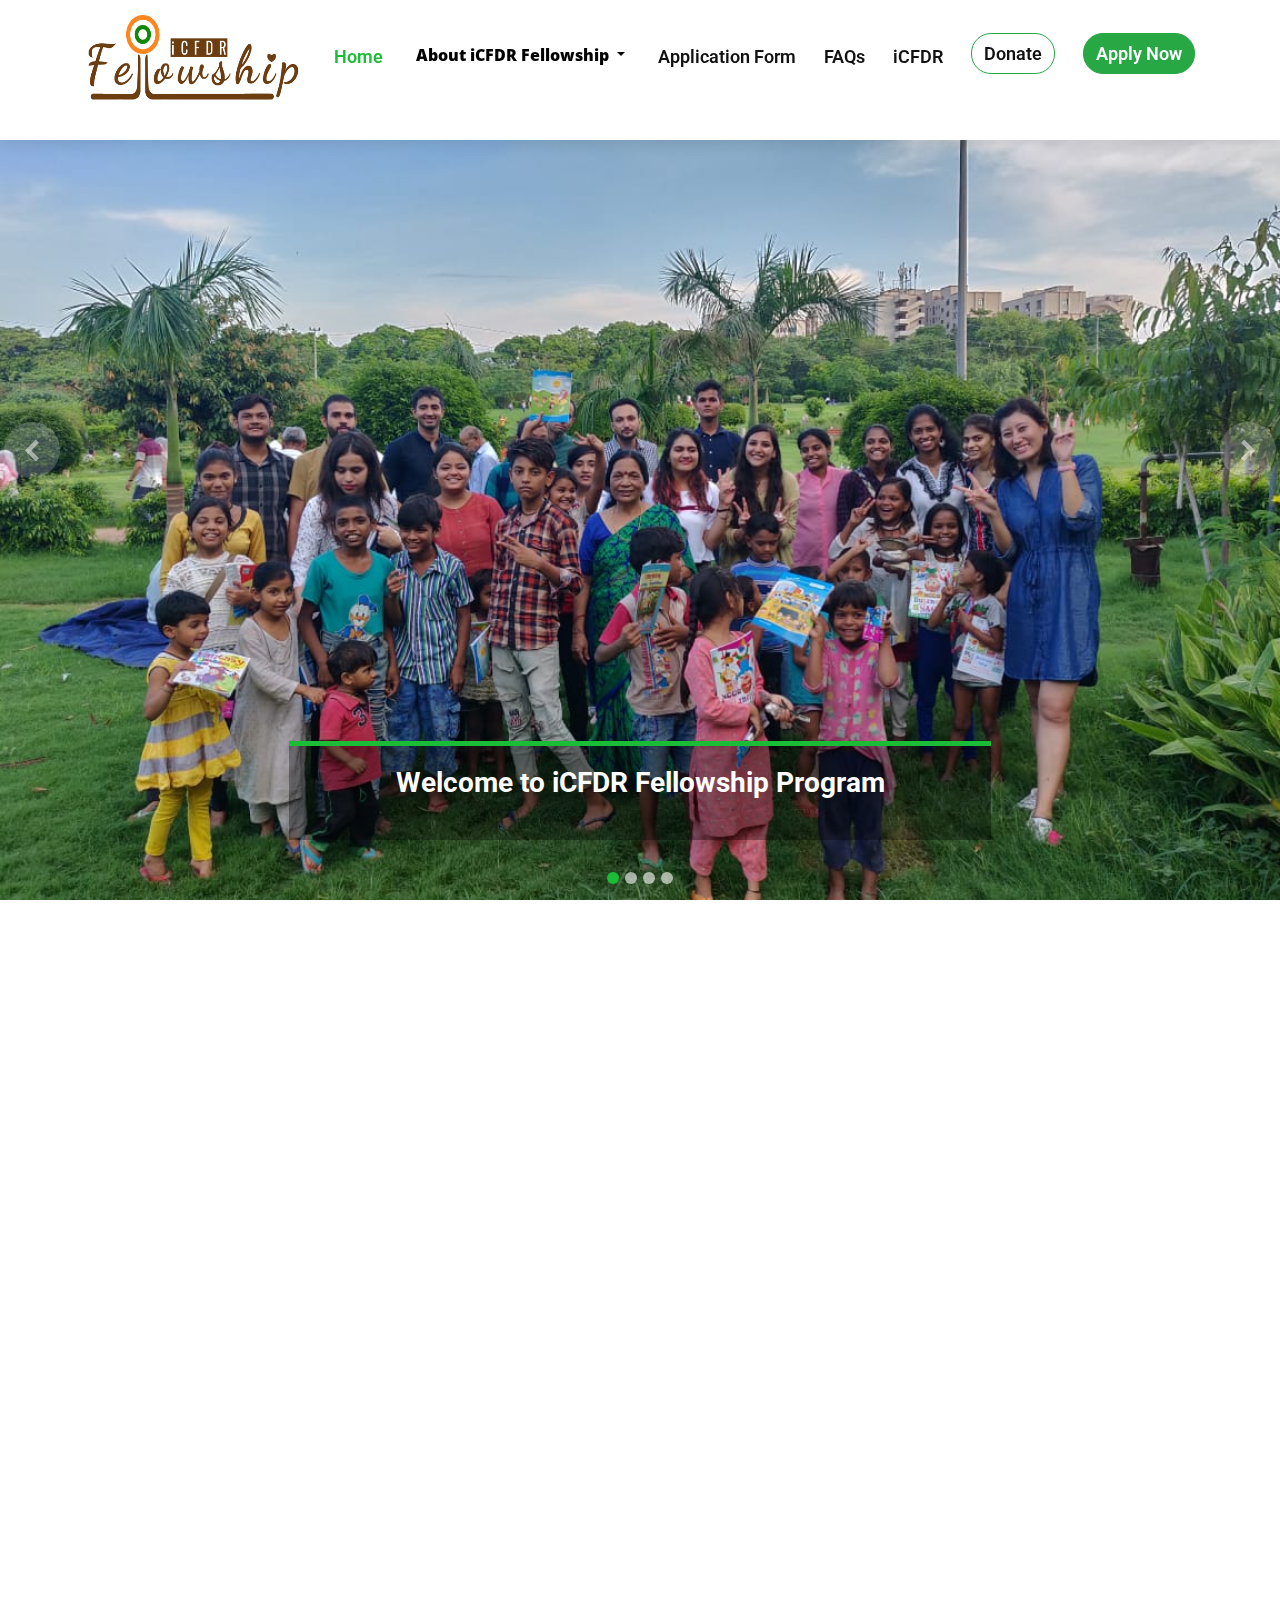
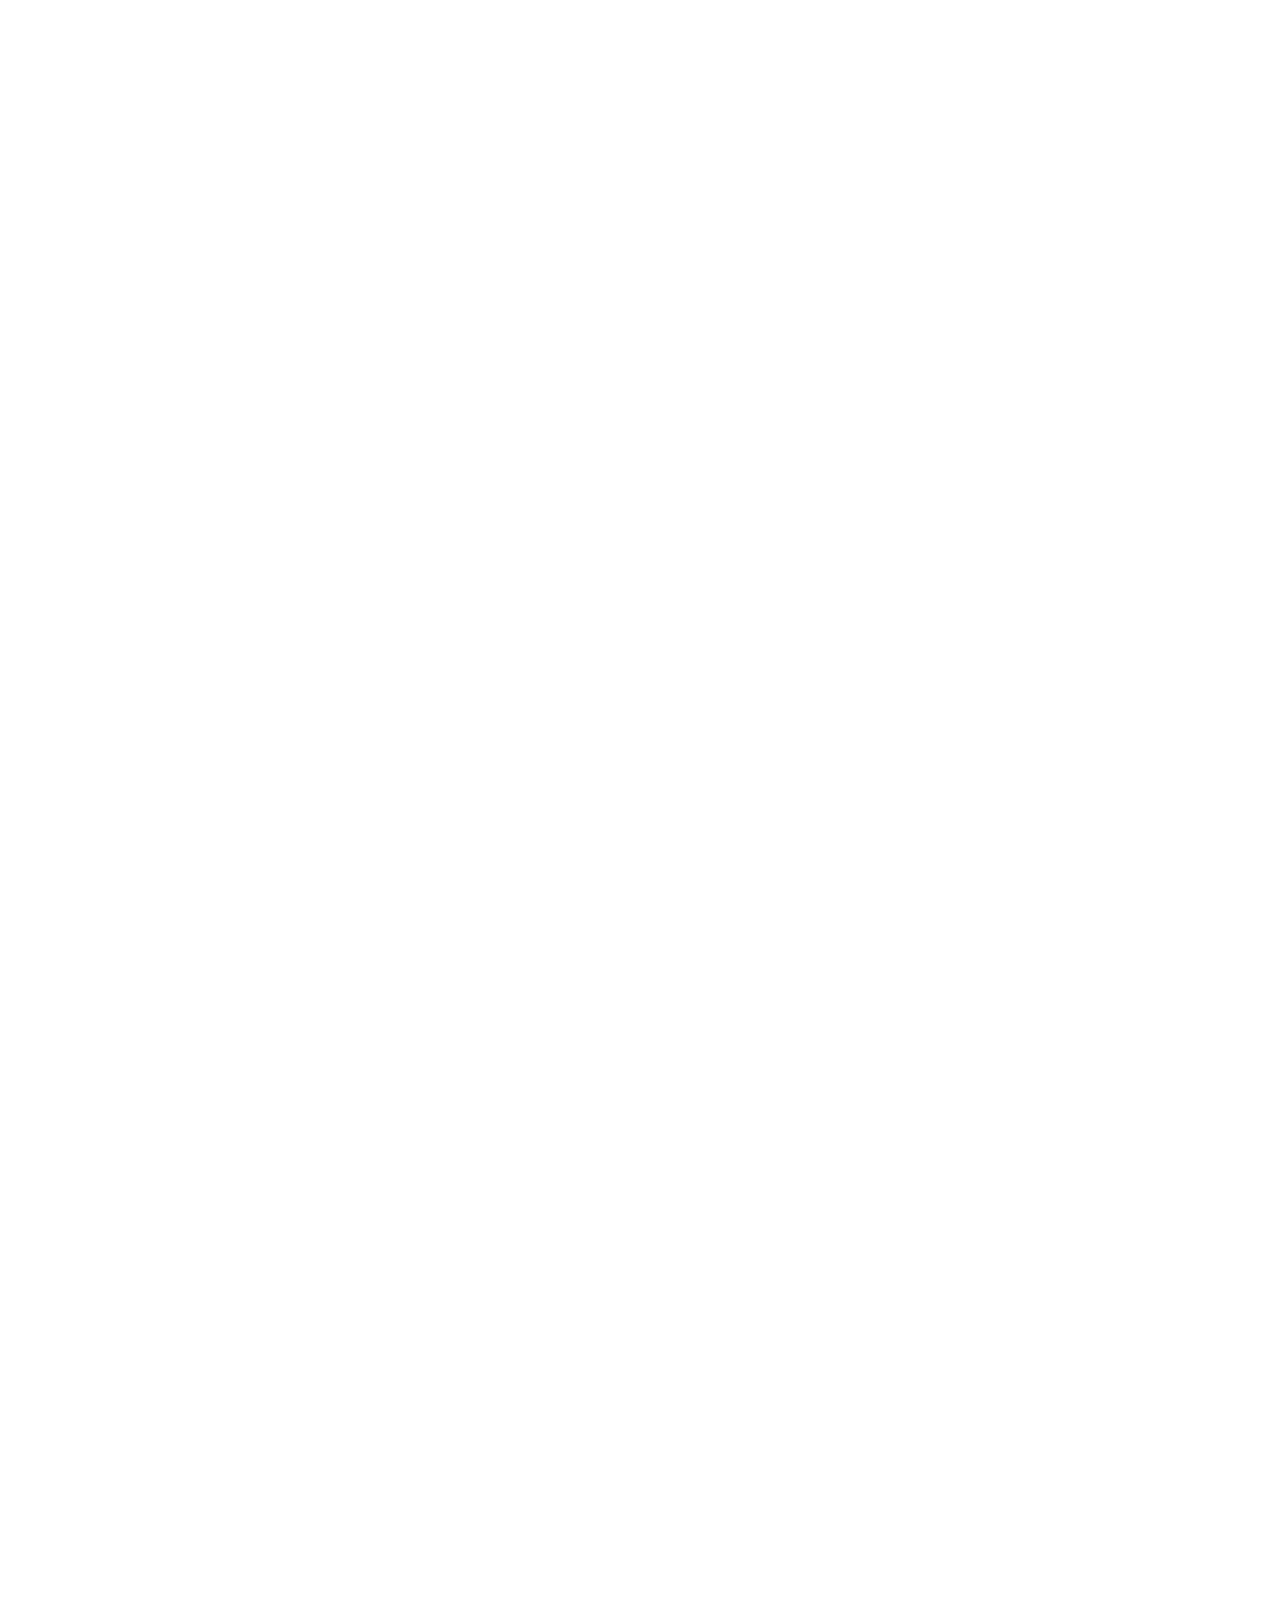
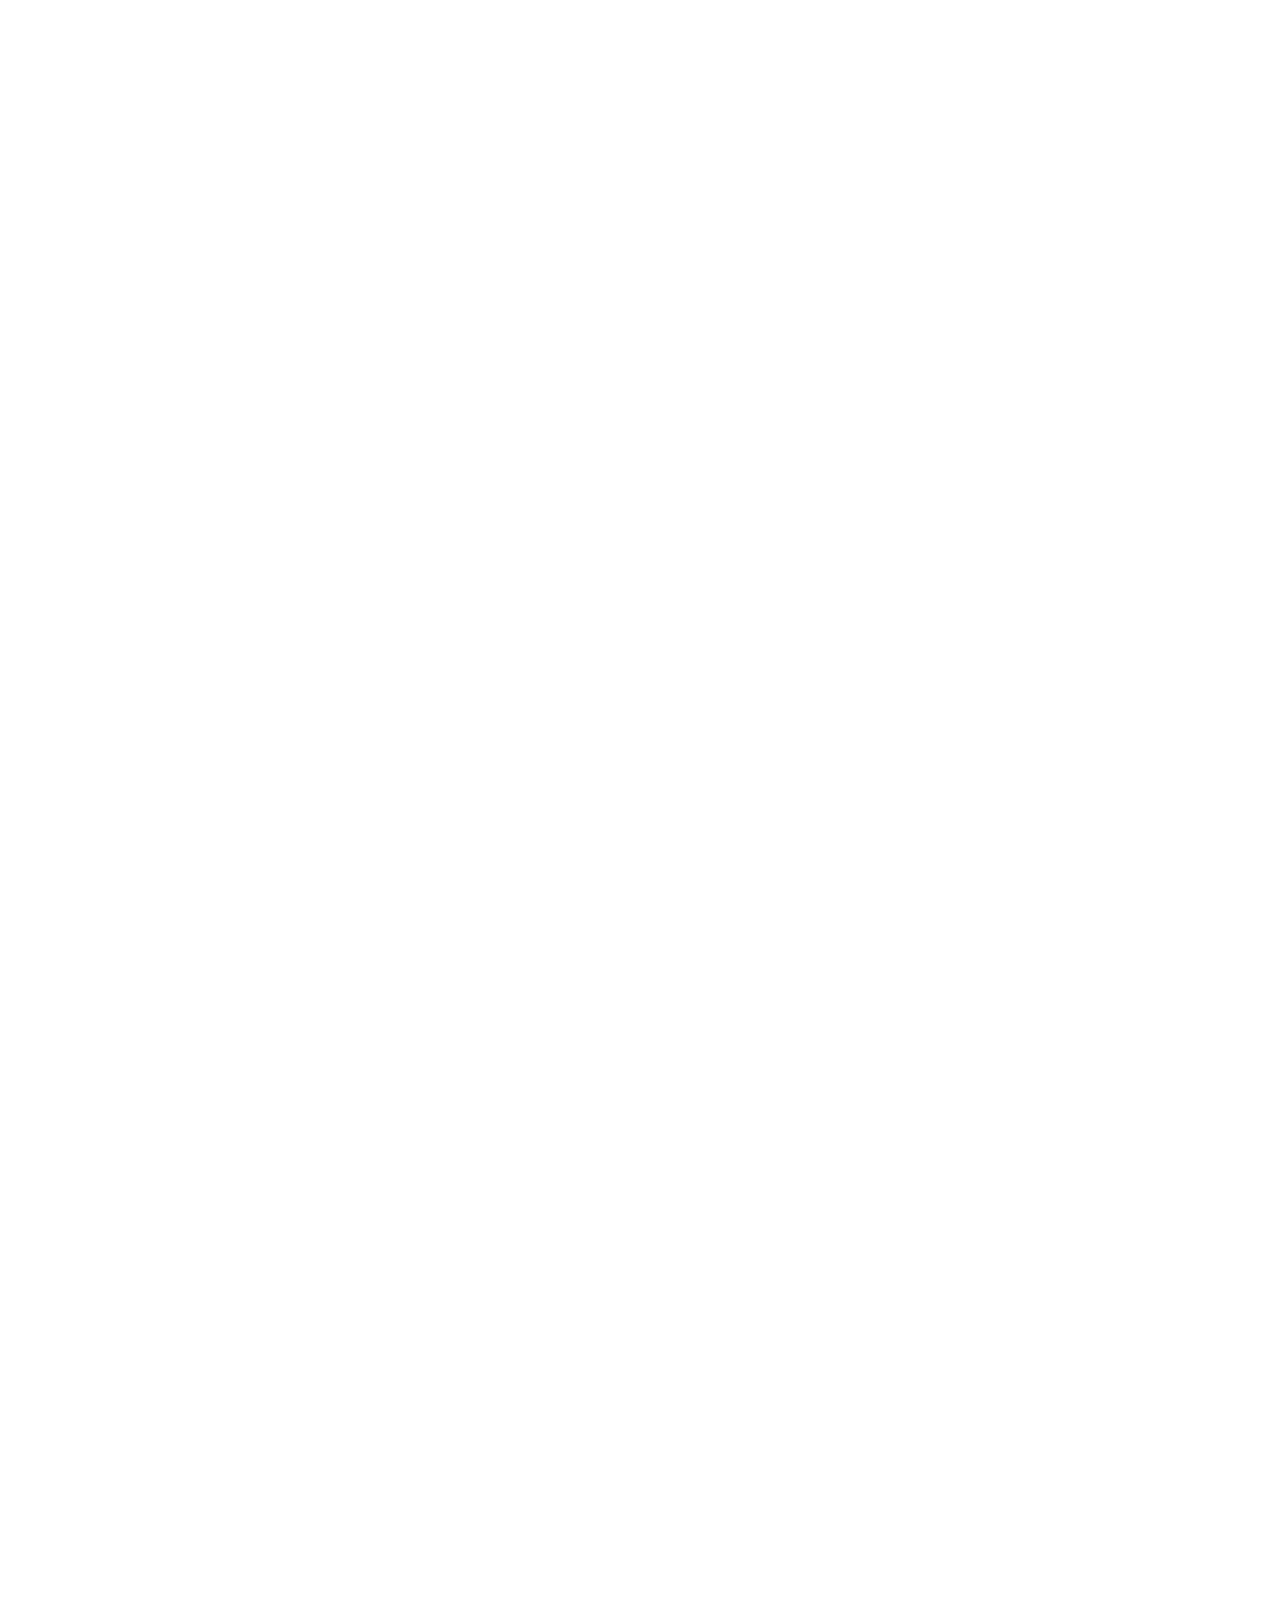
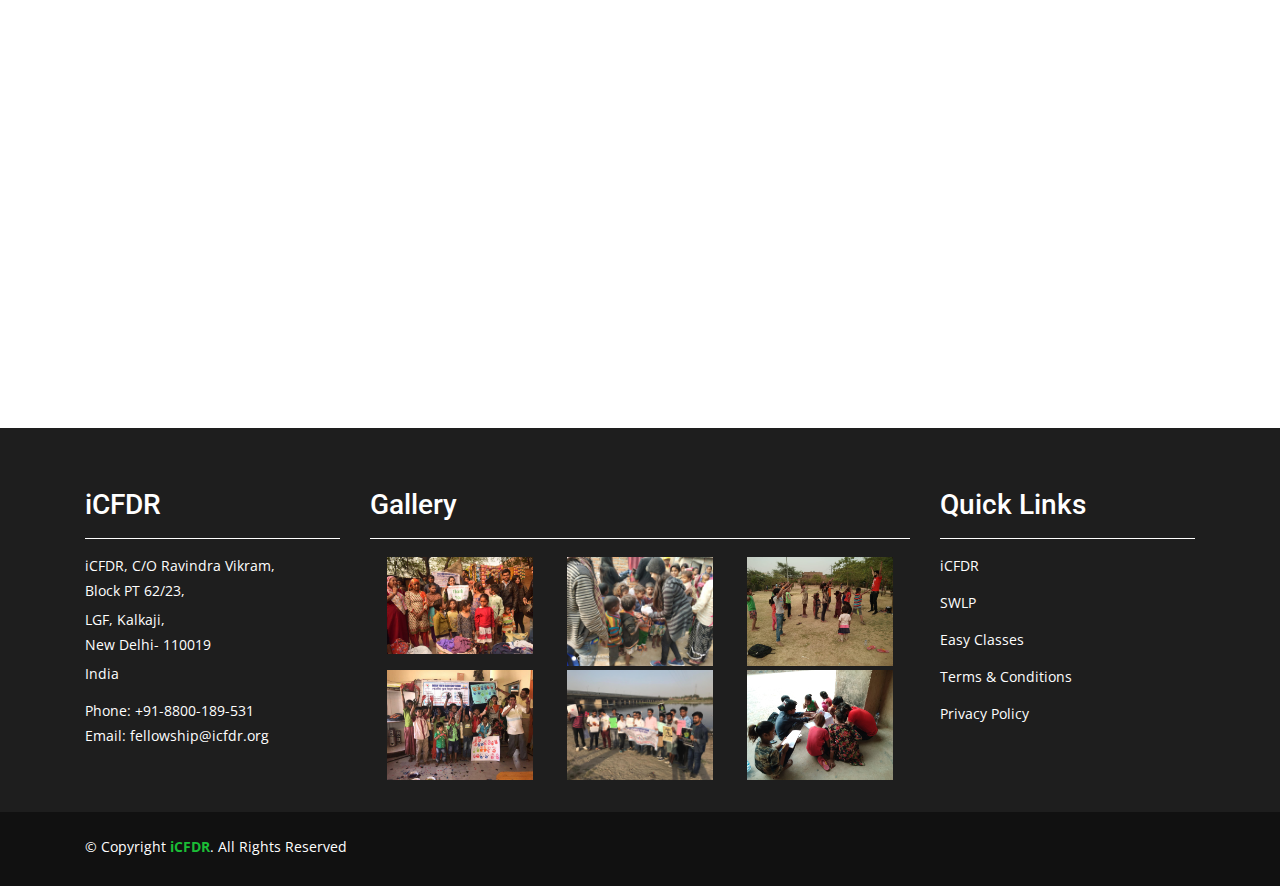
==== commit da5276c6: "SEO" ====
--- a/index.html
+++ b/index.html
@@ -6,7 +6,9 @@
 
     <title>iCFDR Fellowship</title>
     <meta content="" name="descriptison" />
-    <meta content="" name="keywords" />
+    <meta content="Fellowship, part time fellowship, social work in delhi, volunteer, slum development,
+     slum kids, ngo in delhi, fellowship for working professionals, 
+    join a ngo, social work on weekends, ngo in delhi, ngo in india, join a fellowship" name="keywords" />
 
     <!-- Favicons -->
     <link href="https://i.ibb.co/mSqZcq8/icon.png" rel="icon" />
@@ -122,11 +124,11 @@
             </li>
             <li class="responsive_pad1">
               <a
-                target="_blank"
-                href="https://docs.google.com/forms/d/e/1FAIpQLScjmsFhGFSQAXRxg0xdZw5l-VmDMoYpfLx2IzyuXMkQI_7xFw/viewform"
-                class="btn btn-success mb-4"
-                style="color: white; border-radius: 20px; margin-top: -10px;"
-                >Apply Now</a>
+           
+              href="ApplyNow.html"
+              class="btn btn-success mb-4"
+              style="color: white; border-radius: 20px; margin-top: -10px;"
+              >Apply Now</a>
             </li>
 
             <!-- <li><a href="contact.html">Contact</a></li> -->
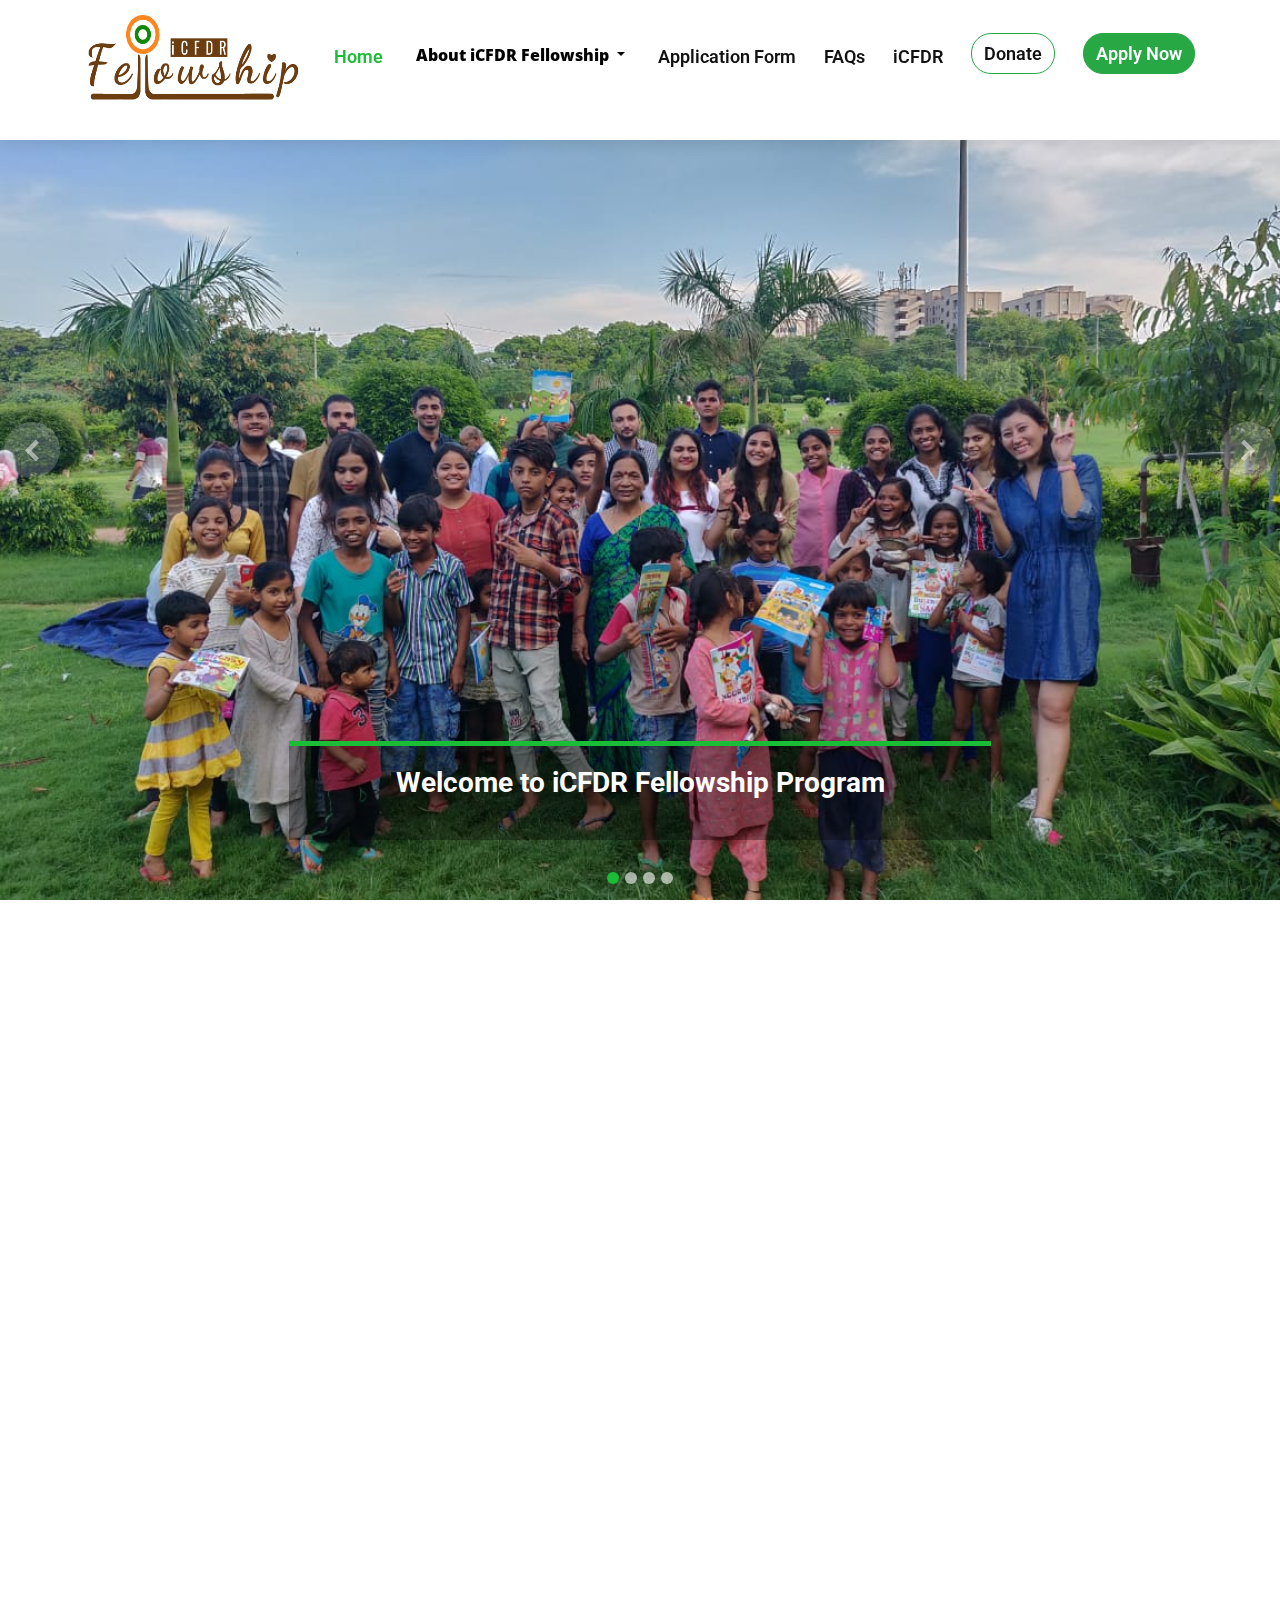
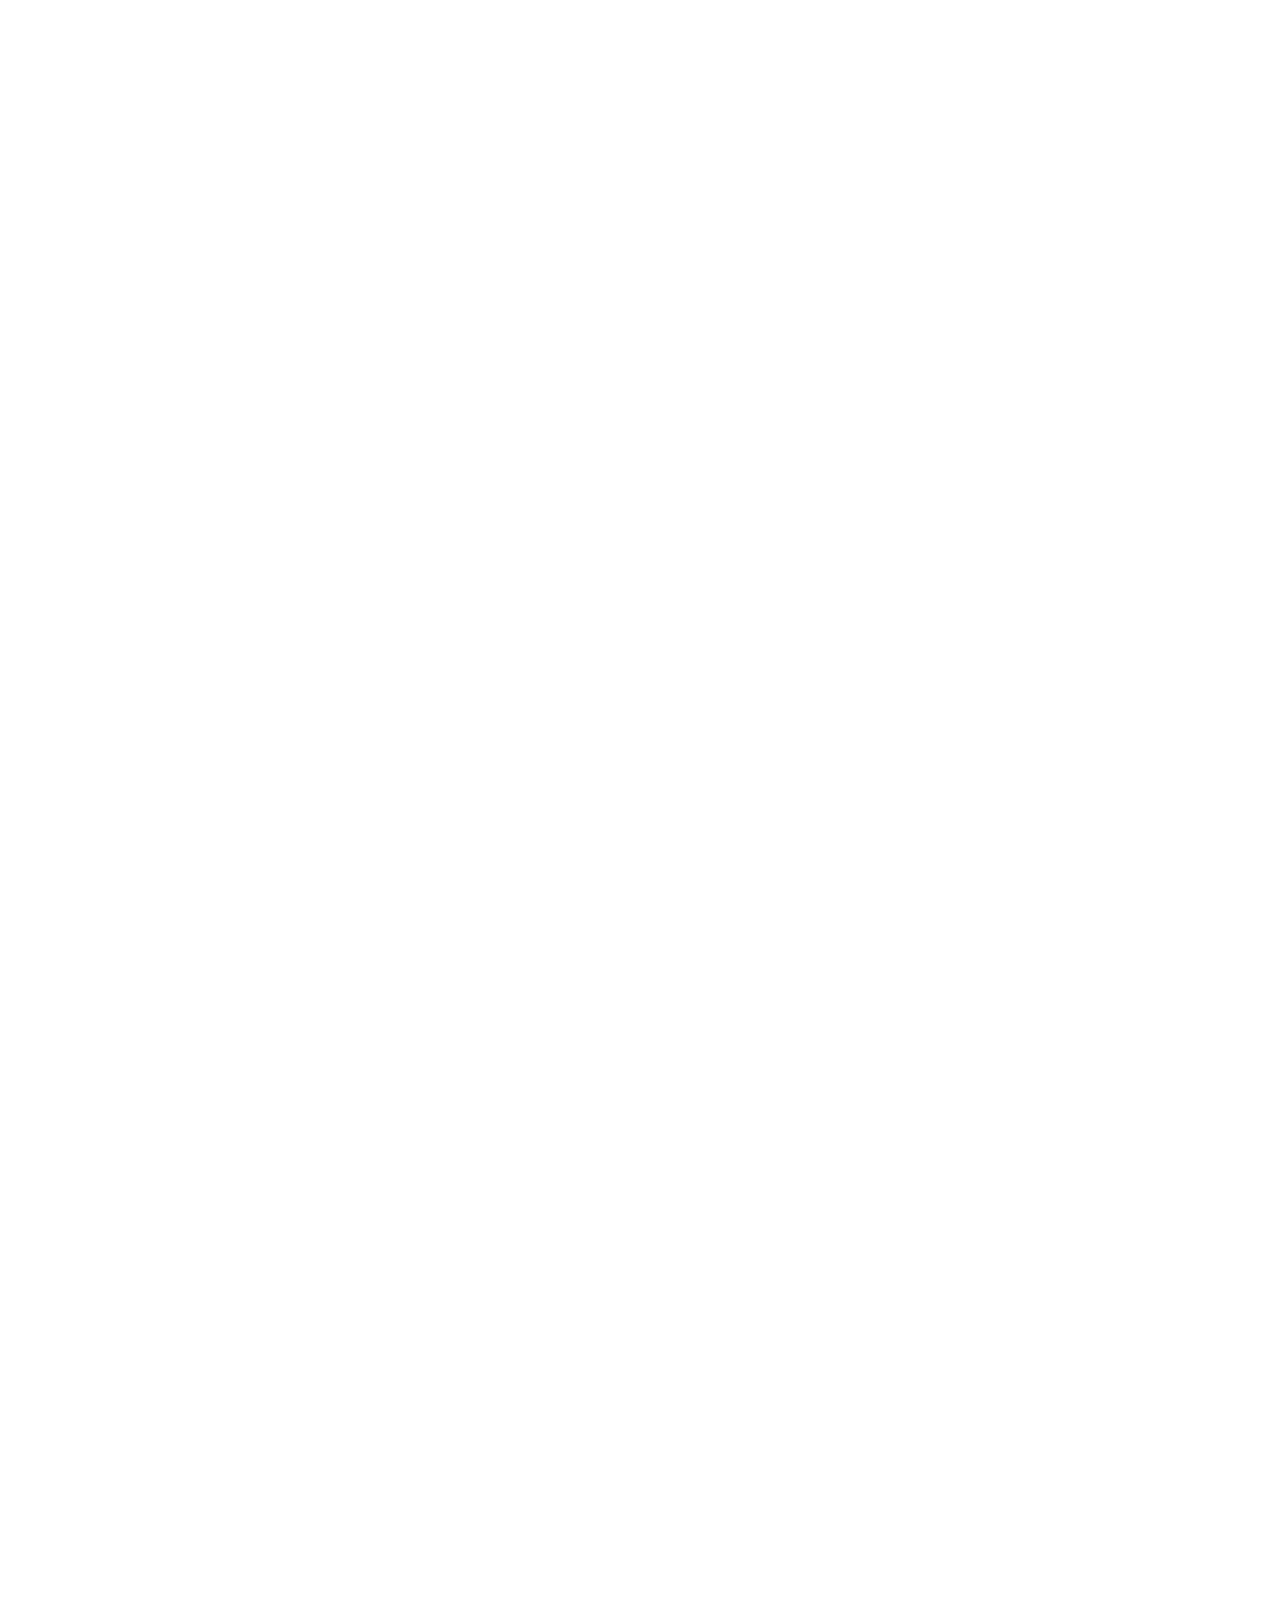
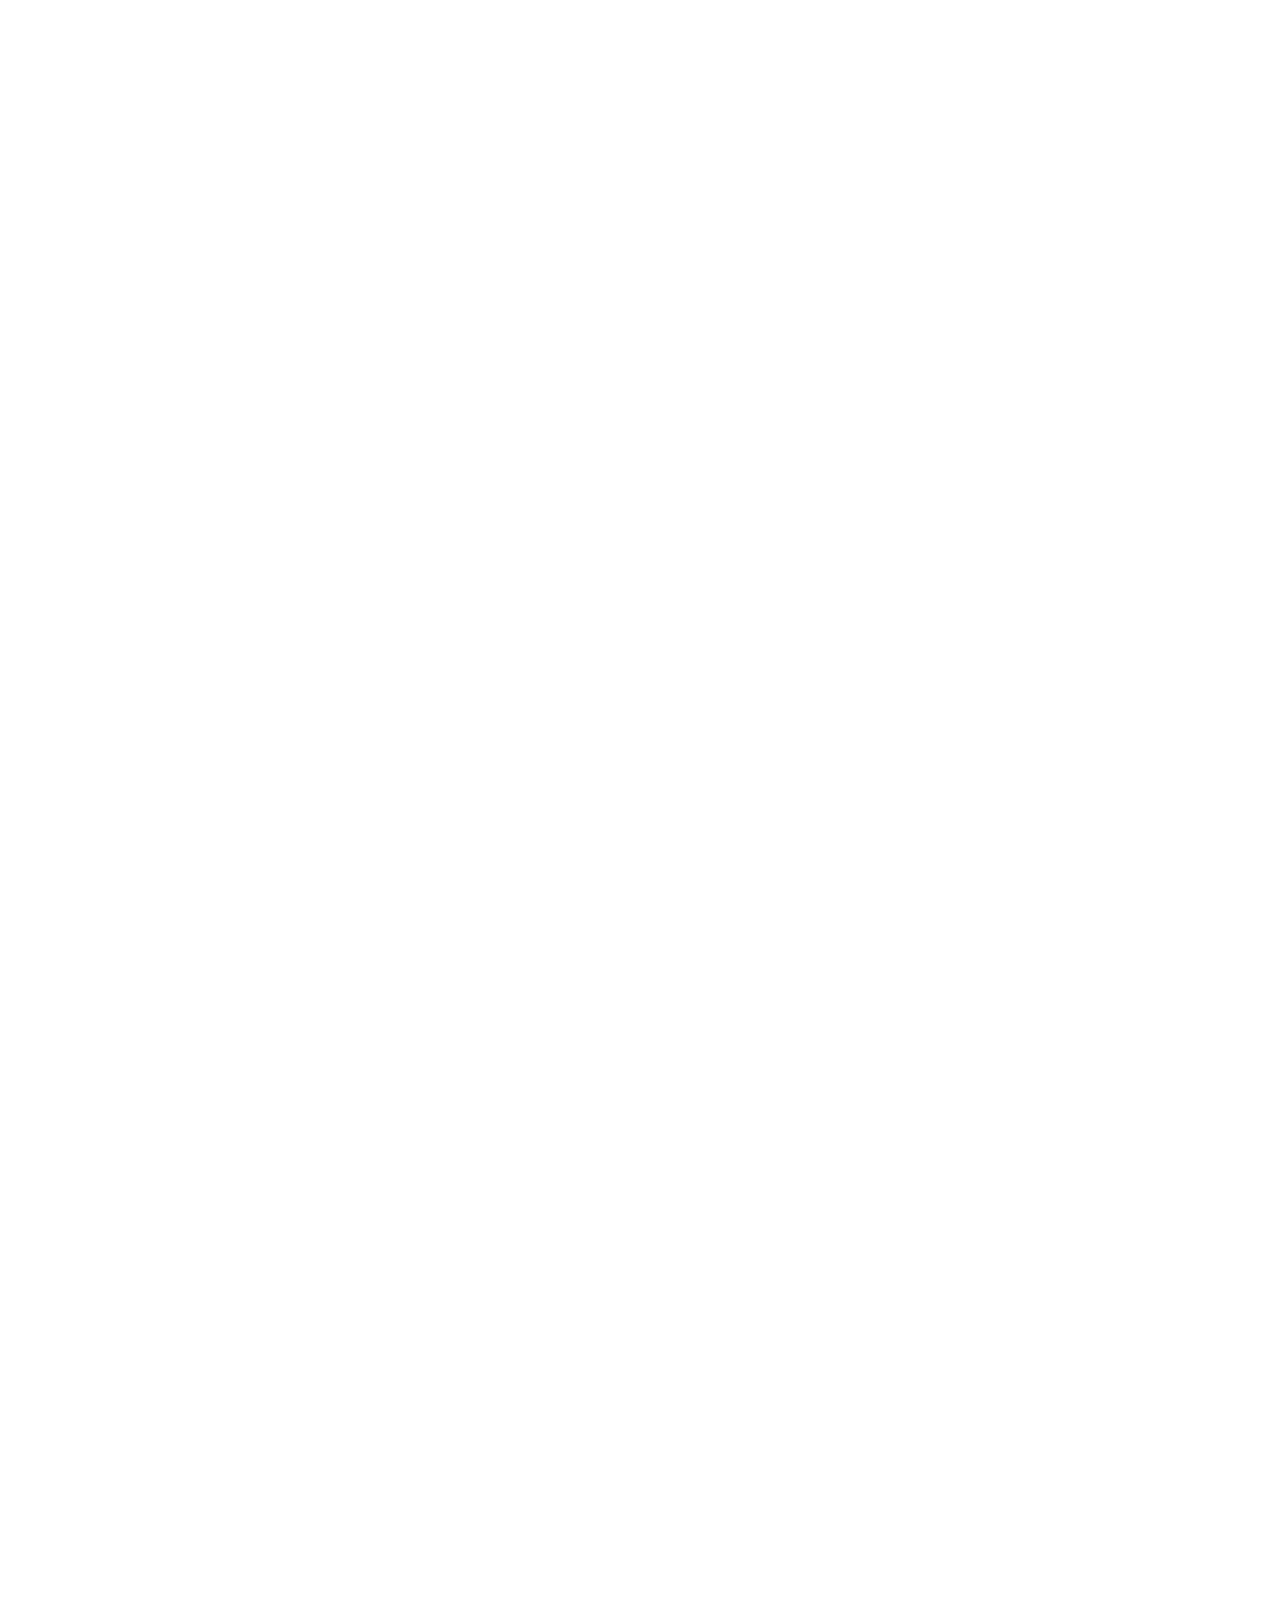
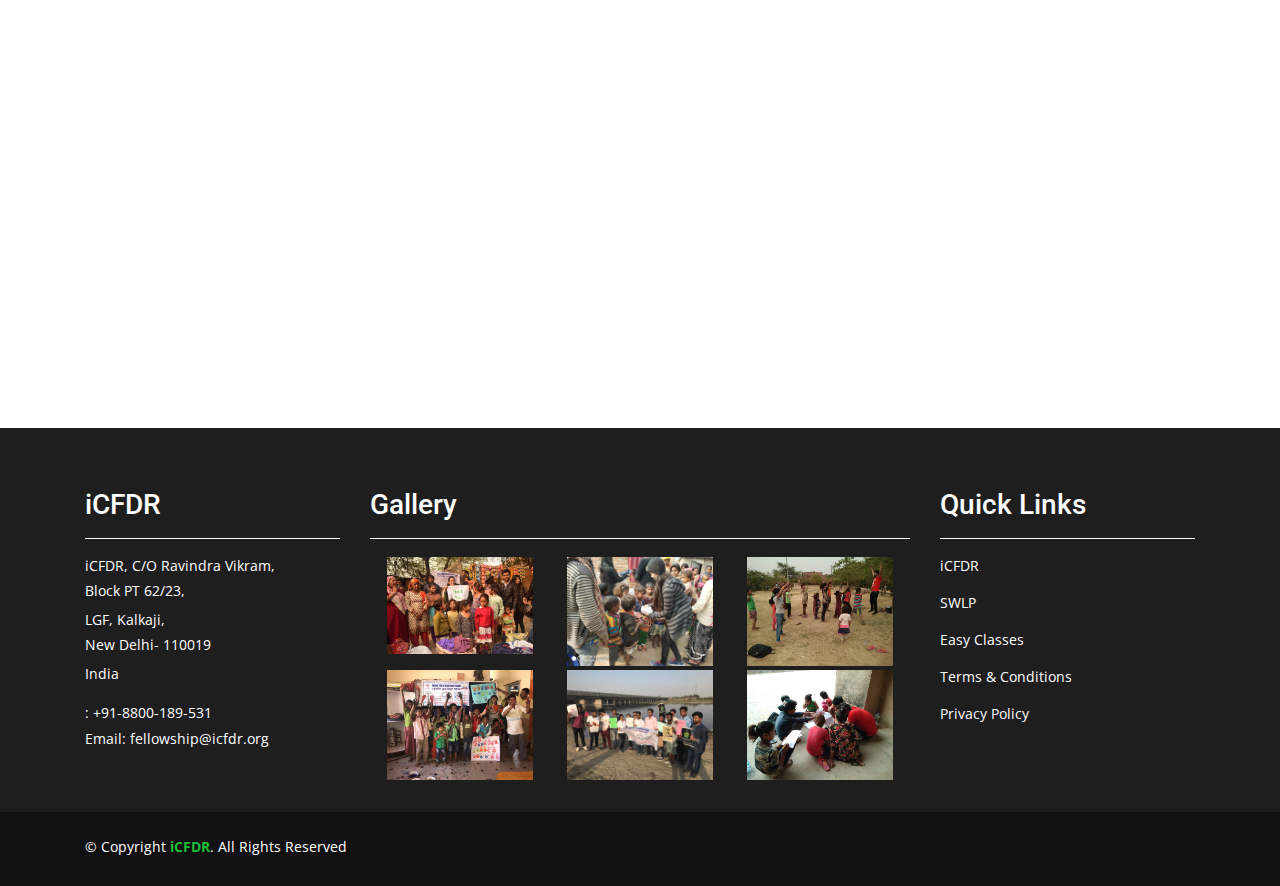
==== commit d8a426ba: "updates" ====
--- a/index.html
+++ b/index.html
@@ -5,7 +5,12 @@
     <meta content="width=device-width, initial-scale=1.0" name="viewport" />
 
     <title>iCFDR Fellowship</title>
-    <meta content="" name="descriptison" />
+ <meta name="description" content="The Indian Center for Development and Rights (iCFDR) is a non profit
+  humanitarian organization that focuses on long term projects and
+  awareness in the areas of – Education, Health, Empowerment and
+  Environment. It is a well-recognized social organization and driven
+  voluntarily by a team of passionate individuals.">
+
     <meta content="Fellowship, part time fellowship, social work in delhi, volunteer, slum development,
      slum kids, ngo in delhi, fellowship for working professionals, 
     join a ngo, social work on weekends, ngo in delhi, ngo in india, join a fellowship" name="keywords" />
@@ -532,7 +537,7 @@
                 India
               </p>
               <p class="mb-1">
-                Phone: +91-8800-189-531
+                <i class="fa fa-whatsapp" style="font-size: medium;"></i> : +91-8800-189-531
               </p>
               <p>
                 Email: fellowship@icfdr.org
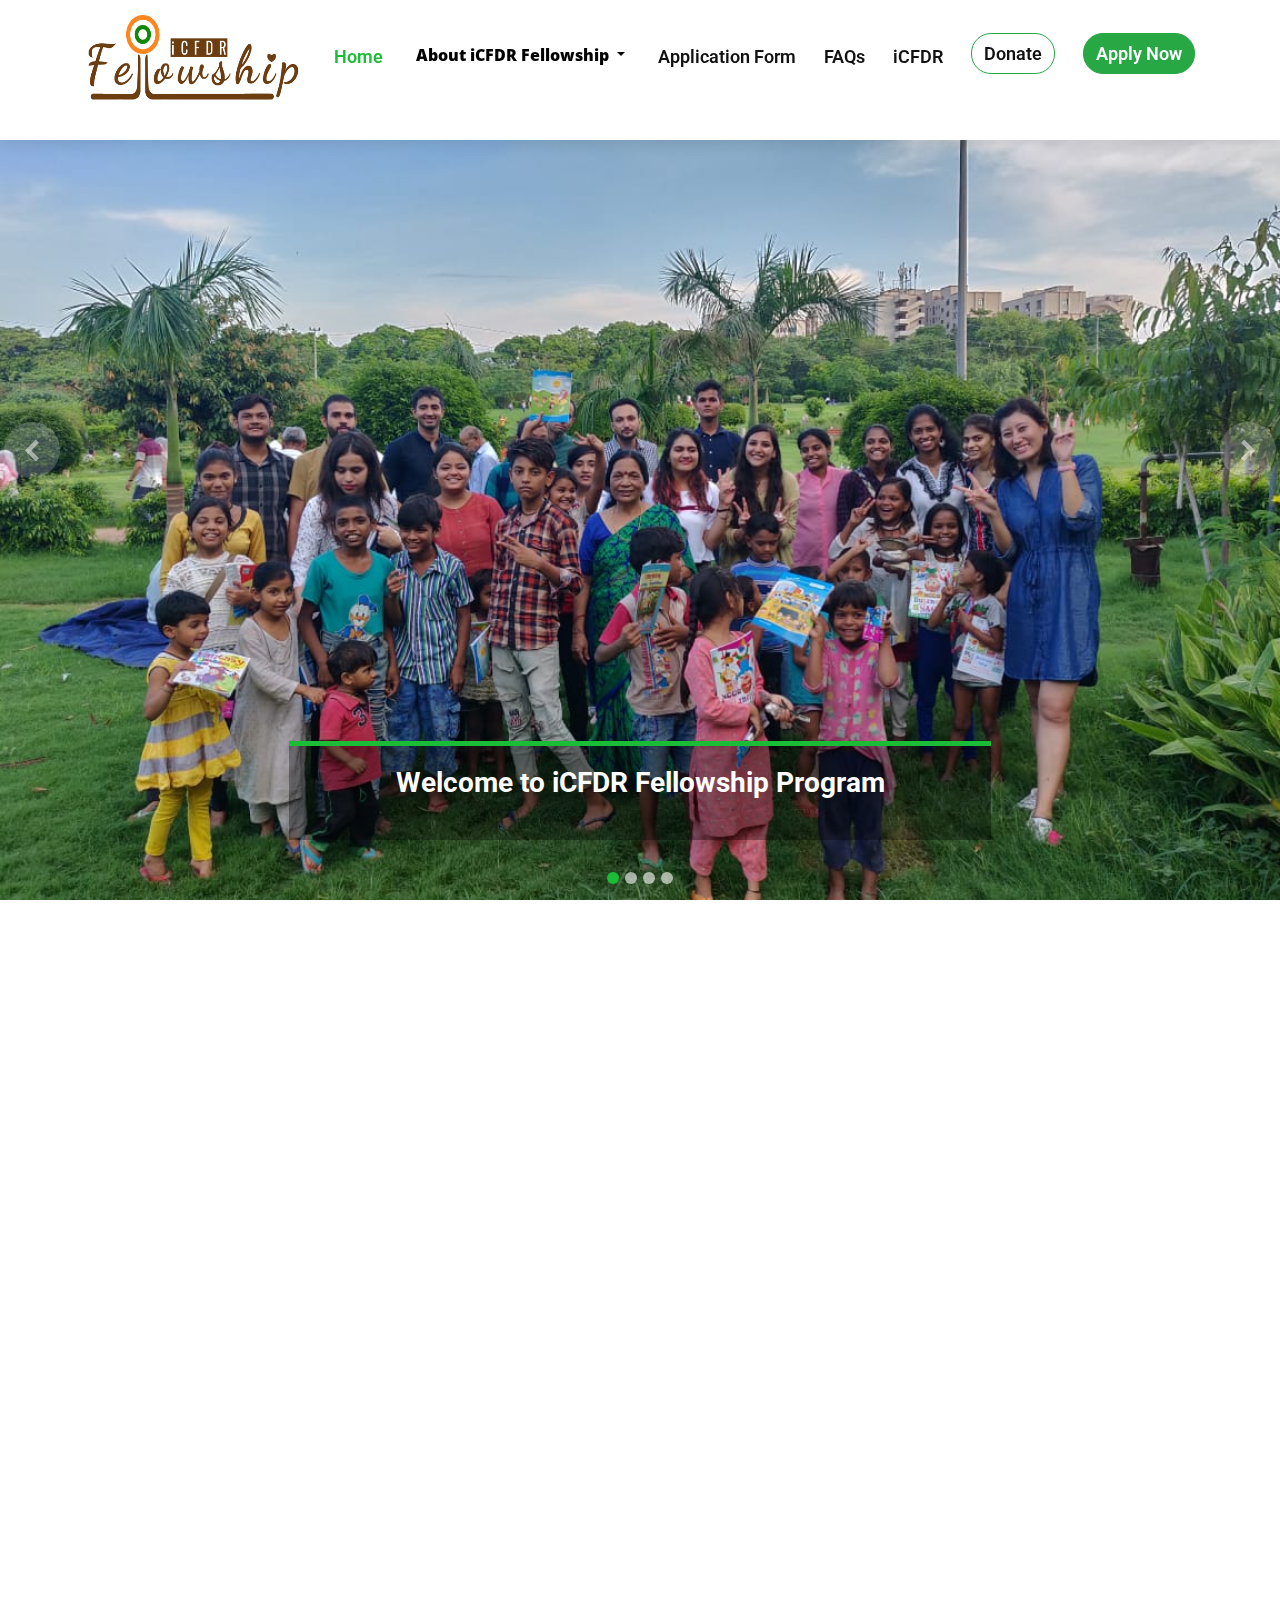
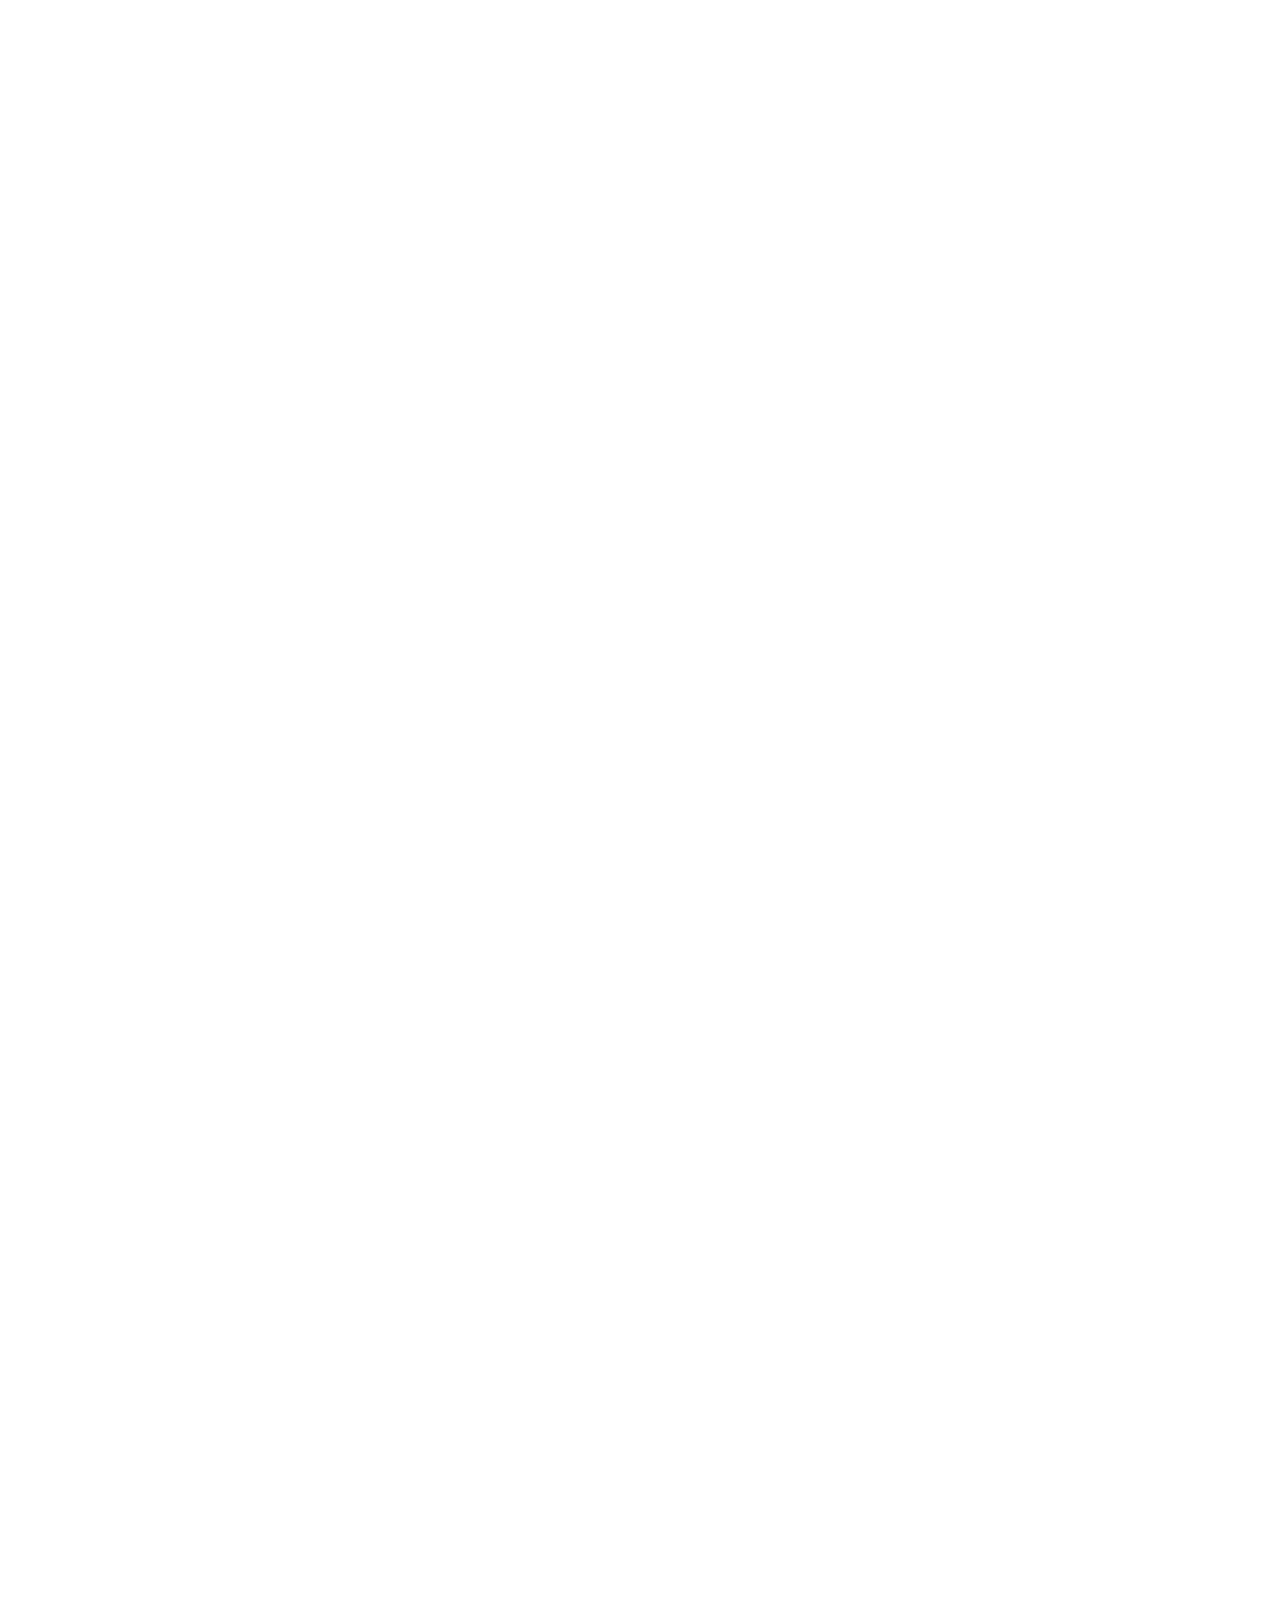
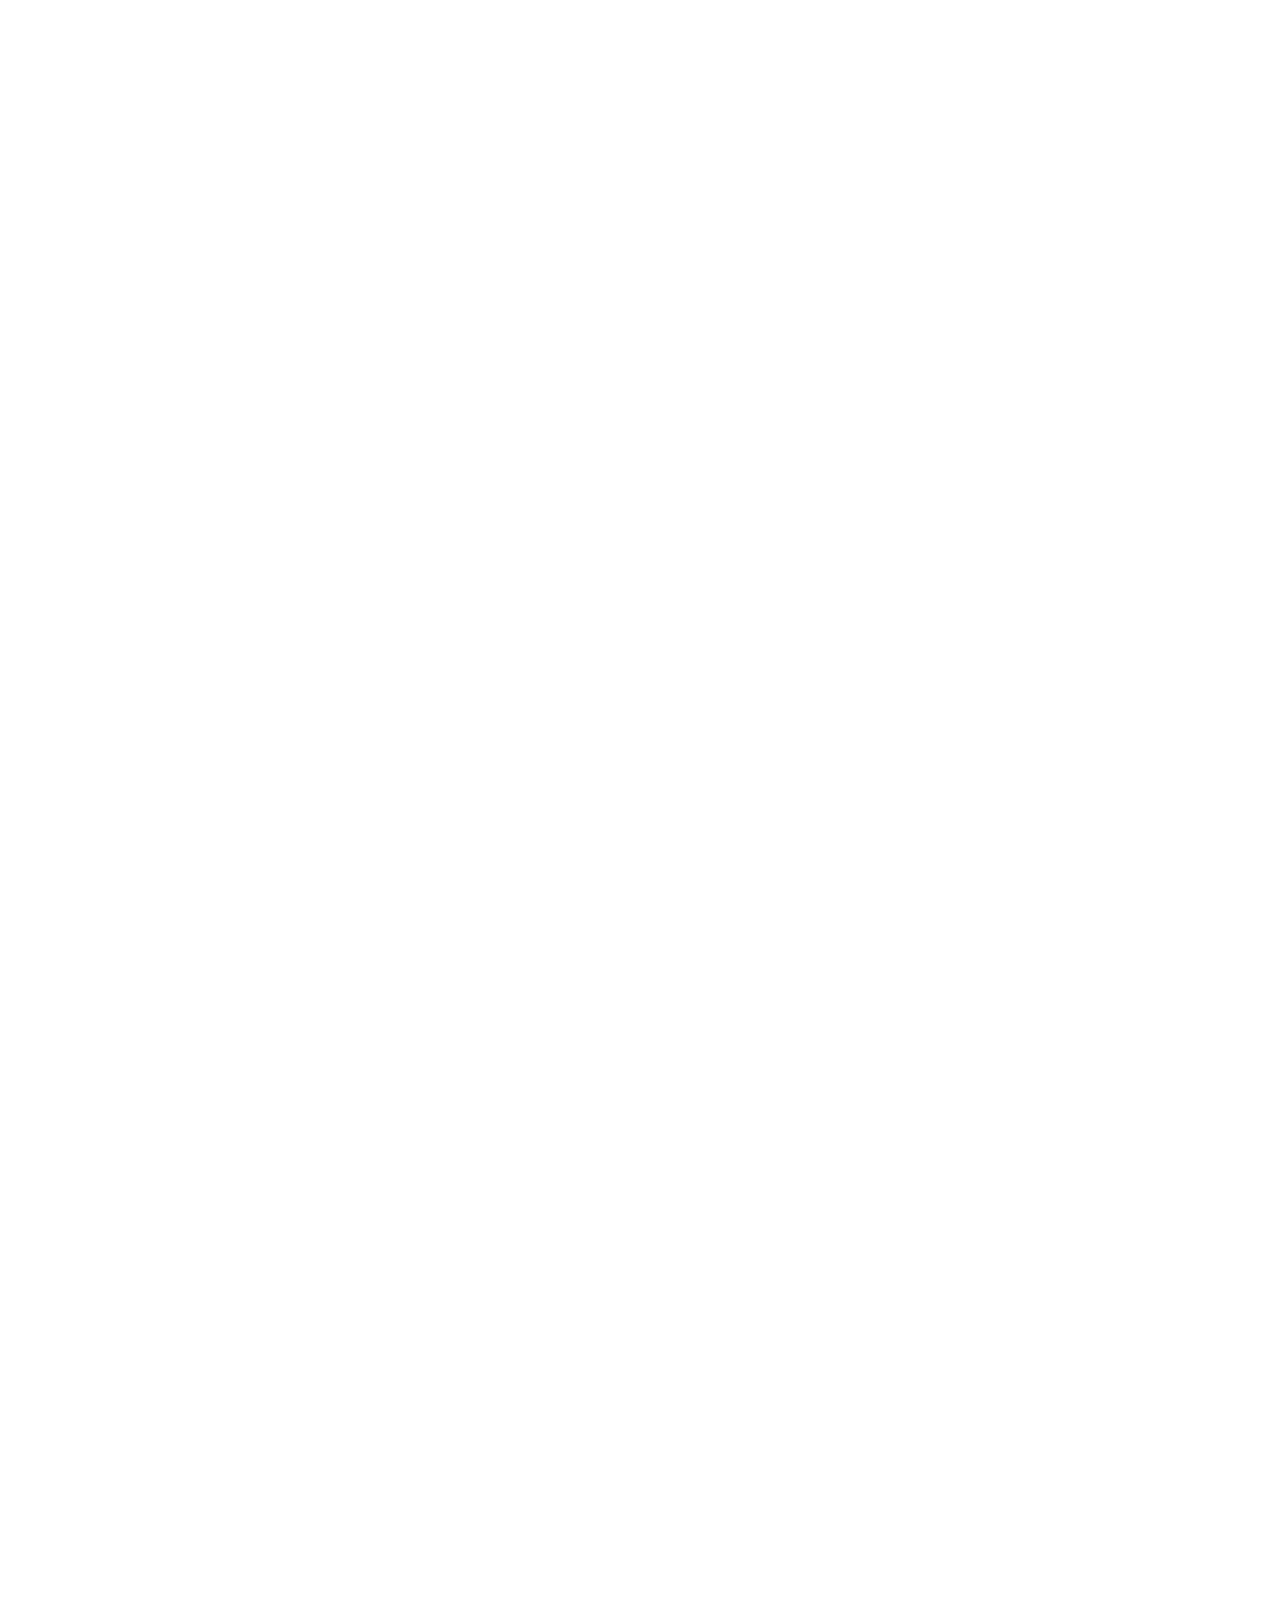
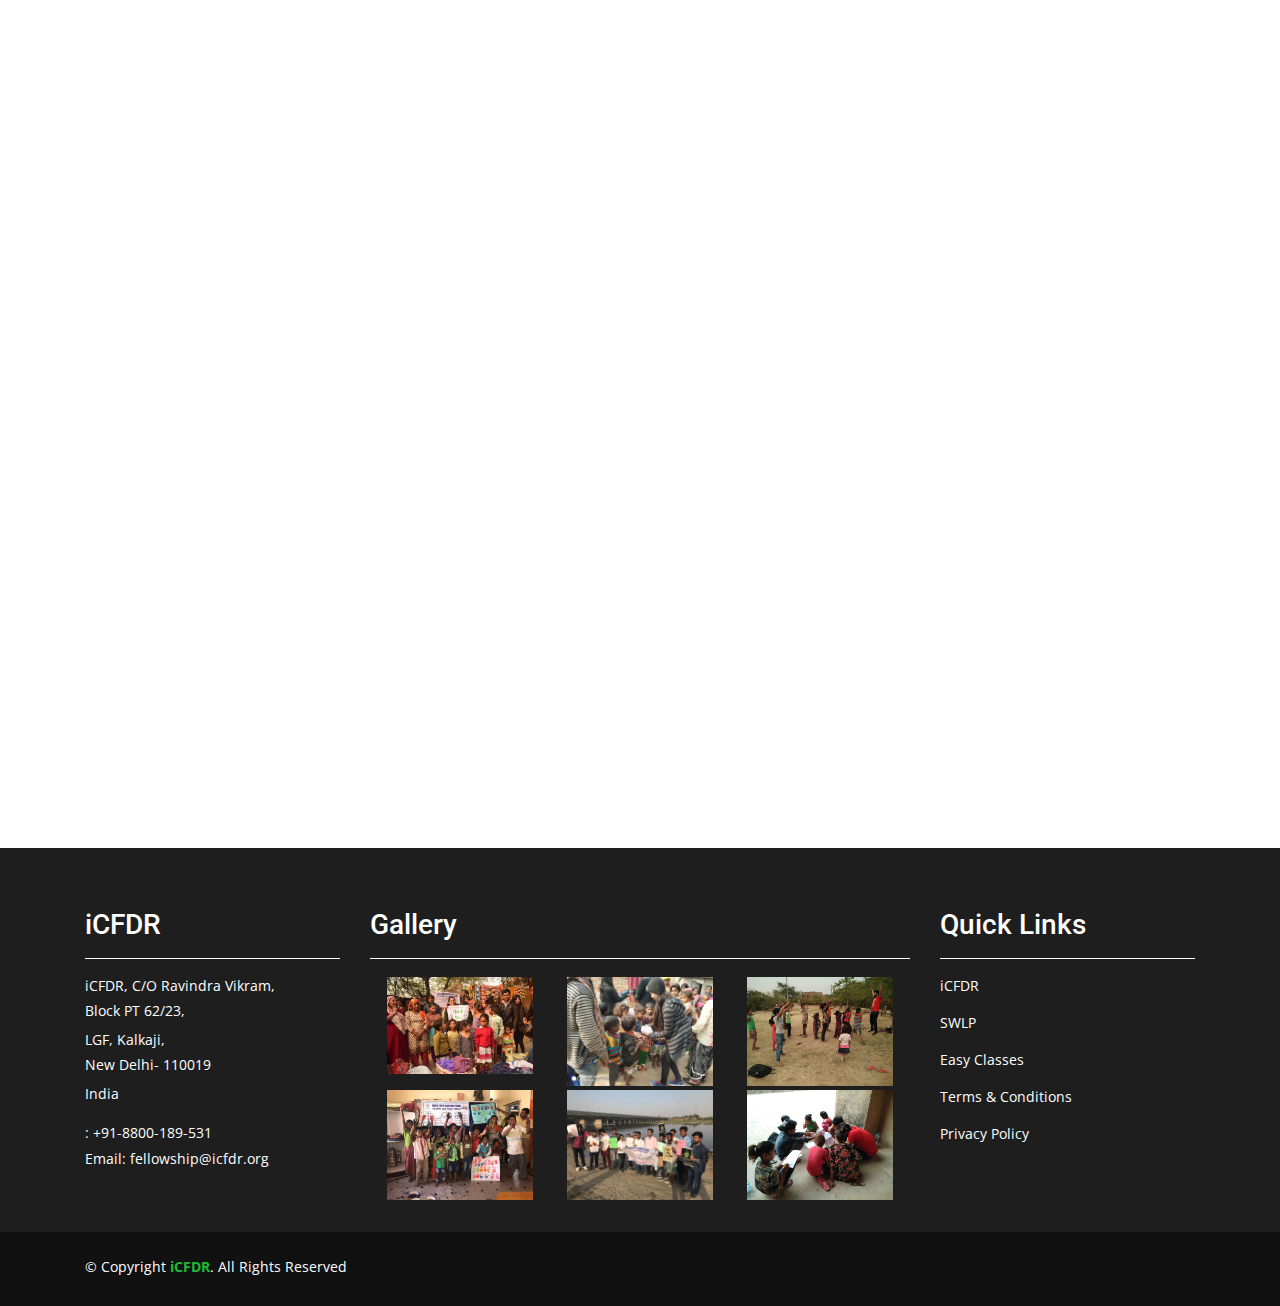
==== commit d19a46cd: "done" ====
--- a/index.html
+++ b/index.html
@@ -516,6 +516,19 @@
           </div>
         </div>
       </section>
+      <section id="about-us">
+        <div class="container">
+        <div class="row">
+          
+          <iframe
+          class="col-lg-12 col-md-12 col-sm-12"
+          style="height: 300px;" width="400" src="https://www.youtube.com/embed/uigN1qcCJMs" frameborder="0"
+           allow="accelerometer; autoplay; encrypted-media; gyroscope; picture-in-picture" allowfullscreen></iframe>
+        
+        </div>
+        </div>
+        </section>
+        
     </main>
     <!-- End #main -->
 
